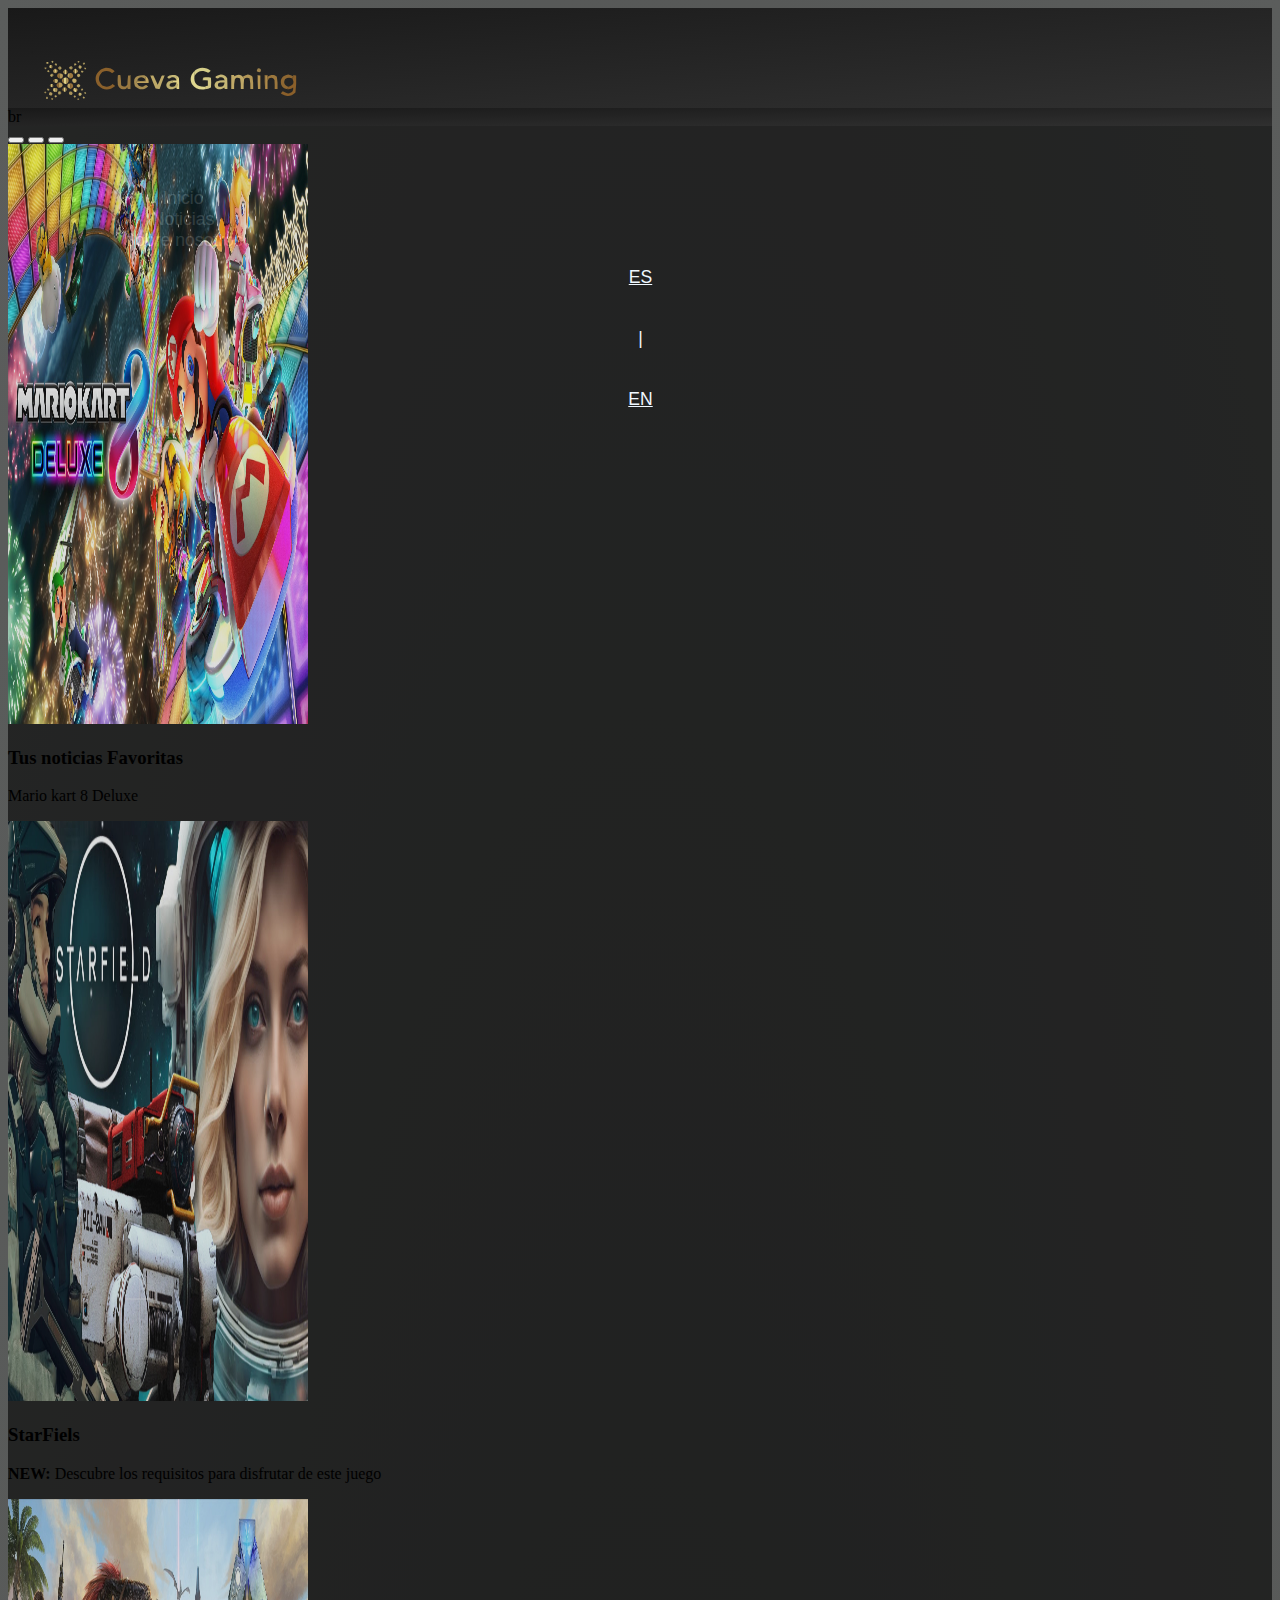
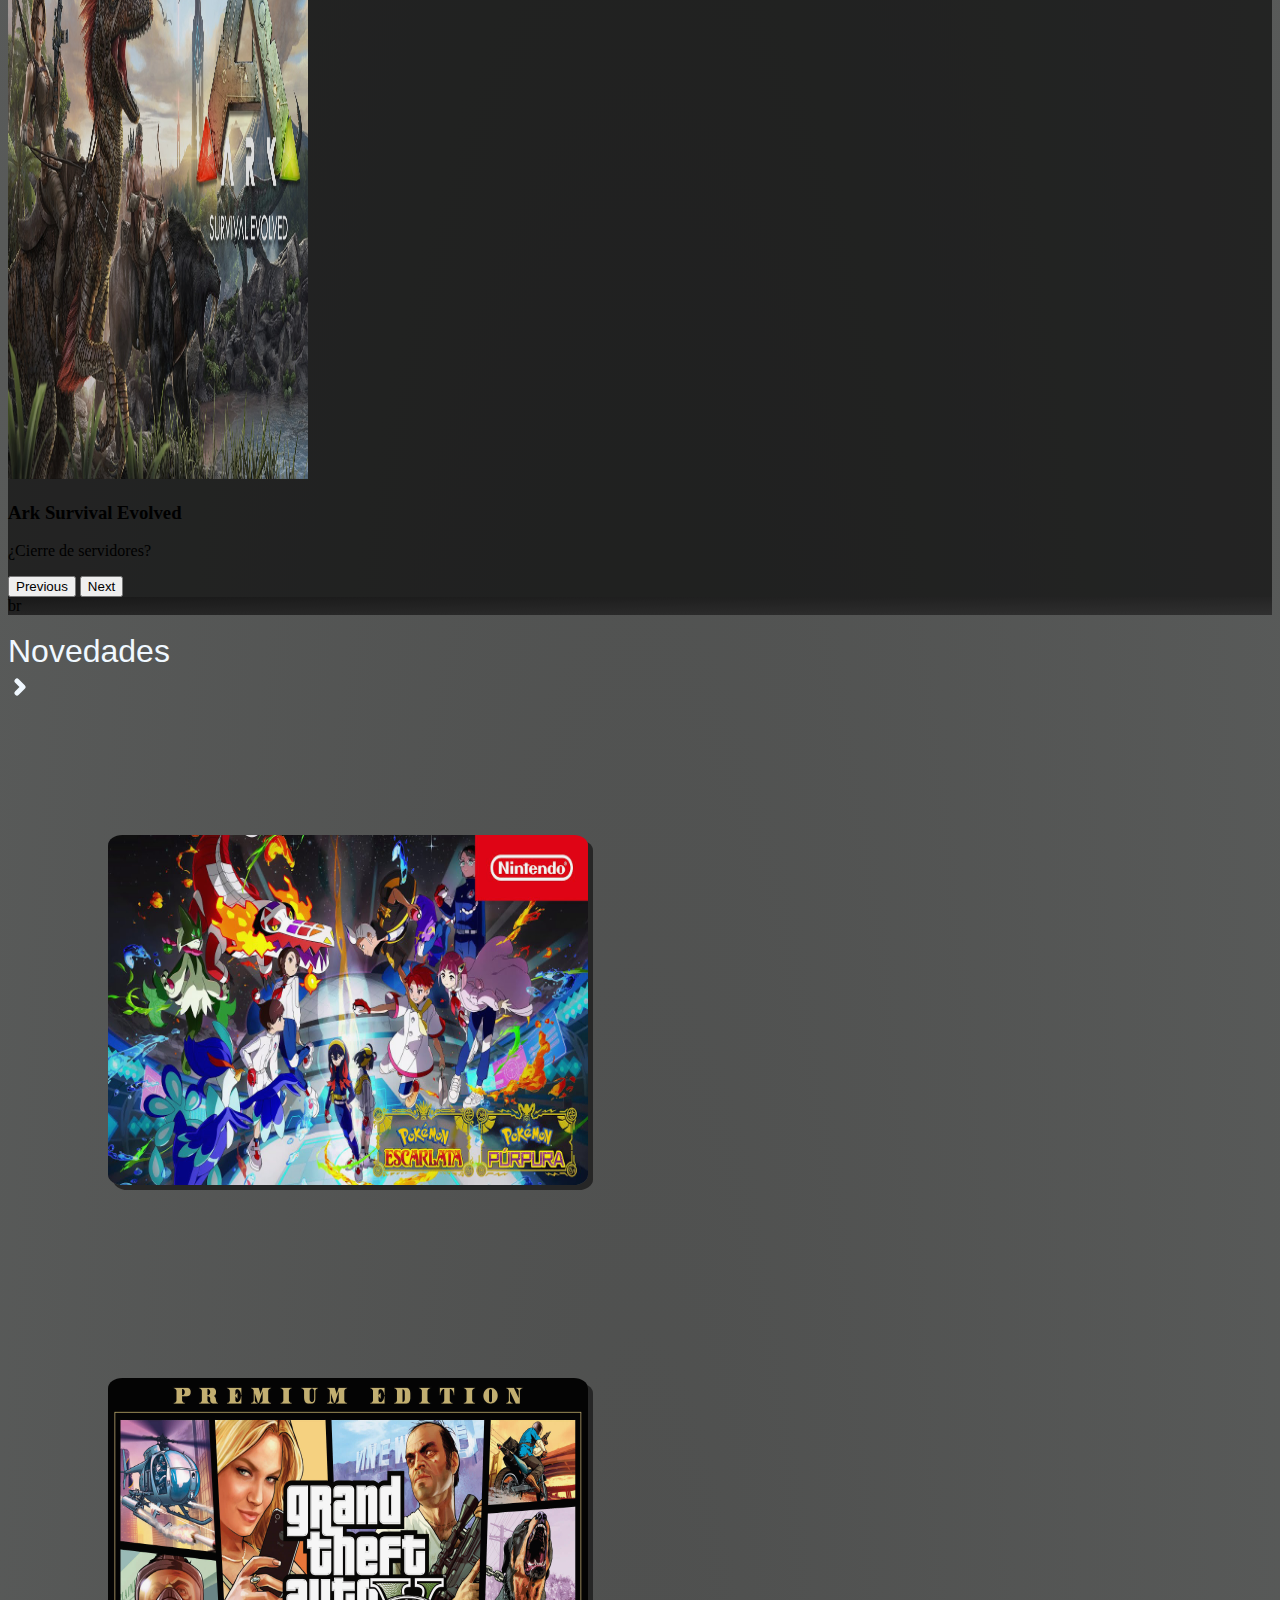
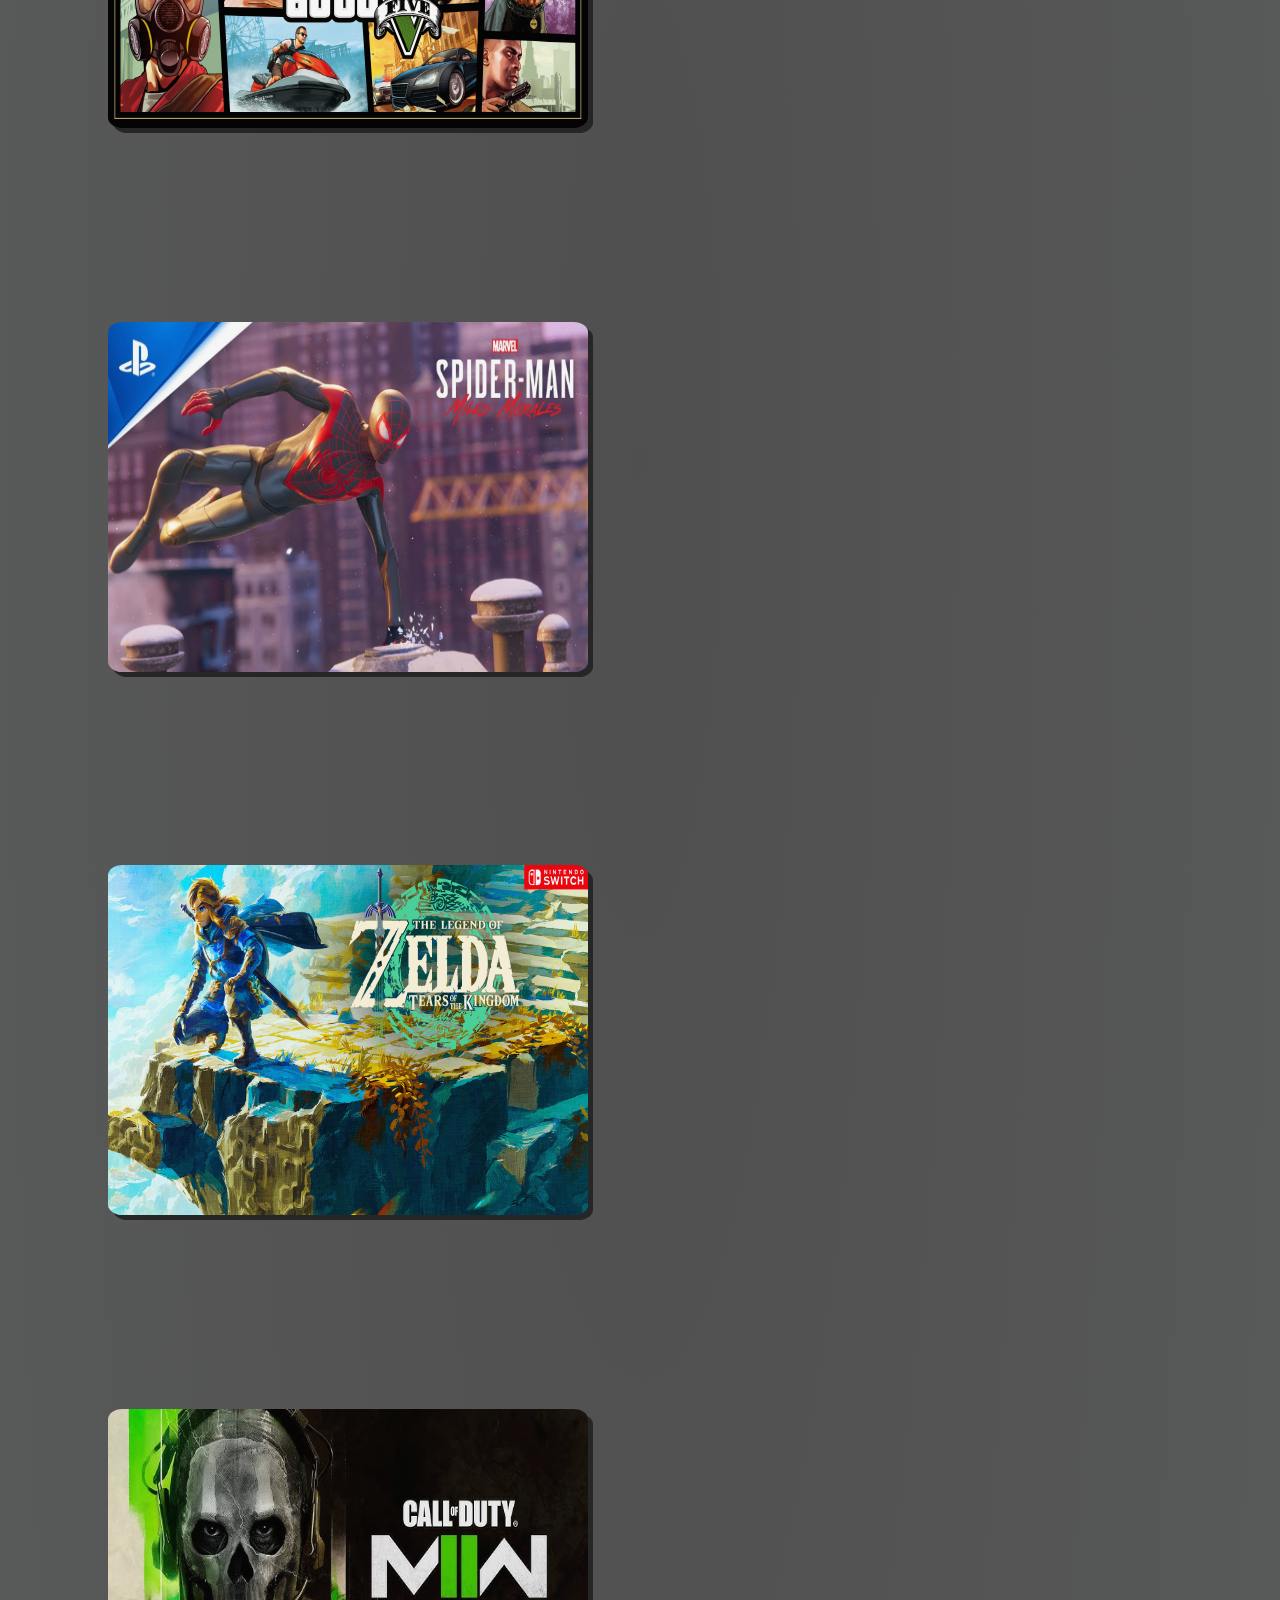
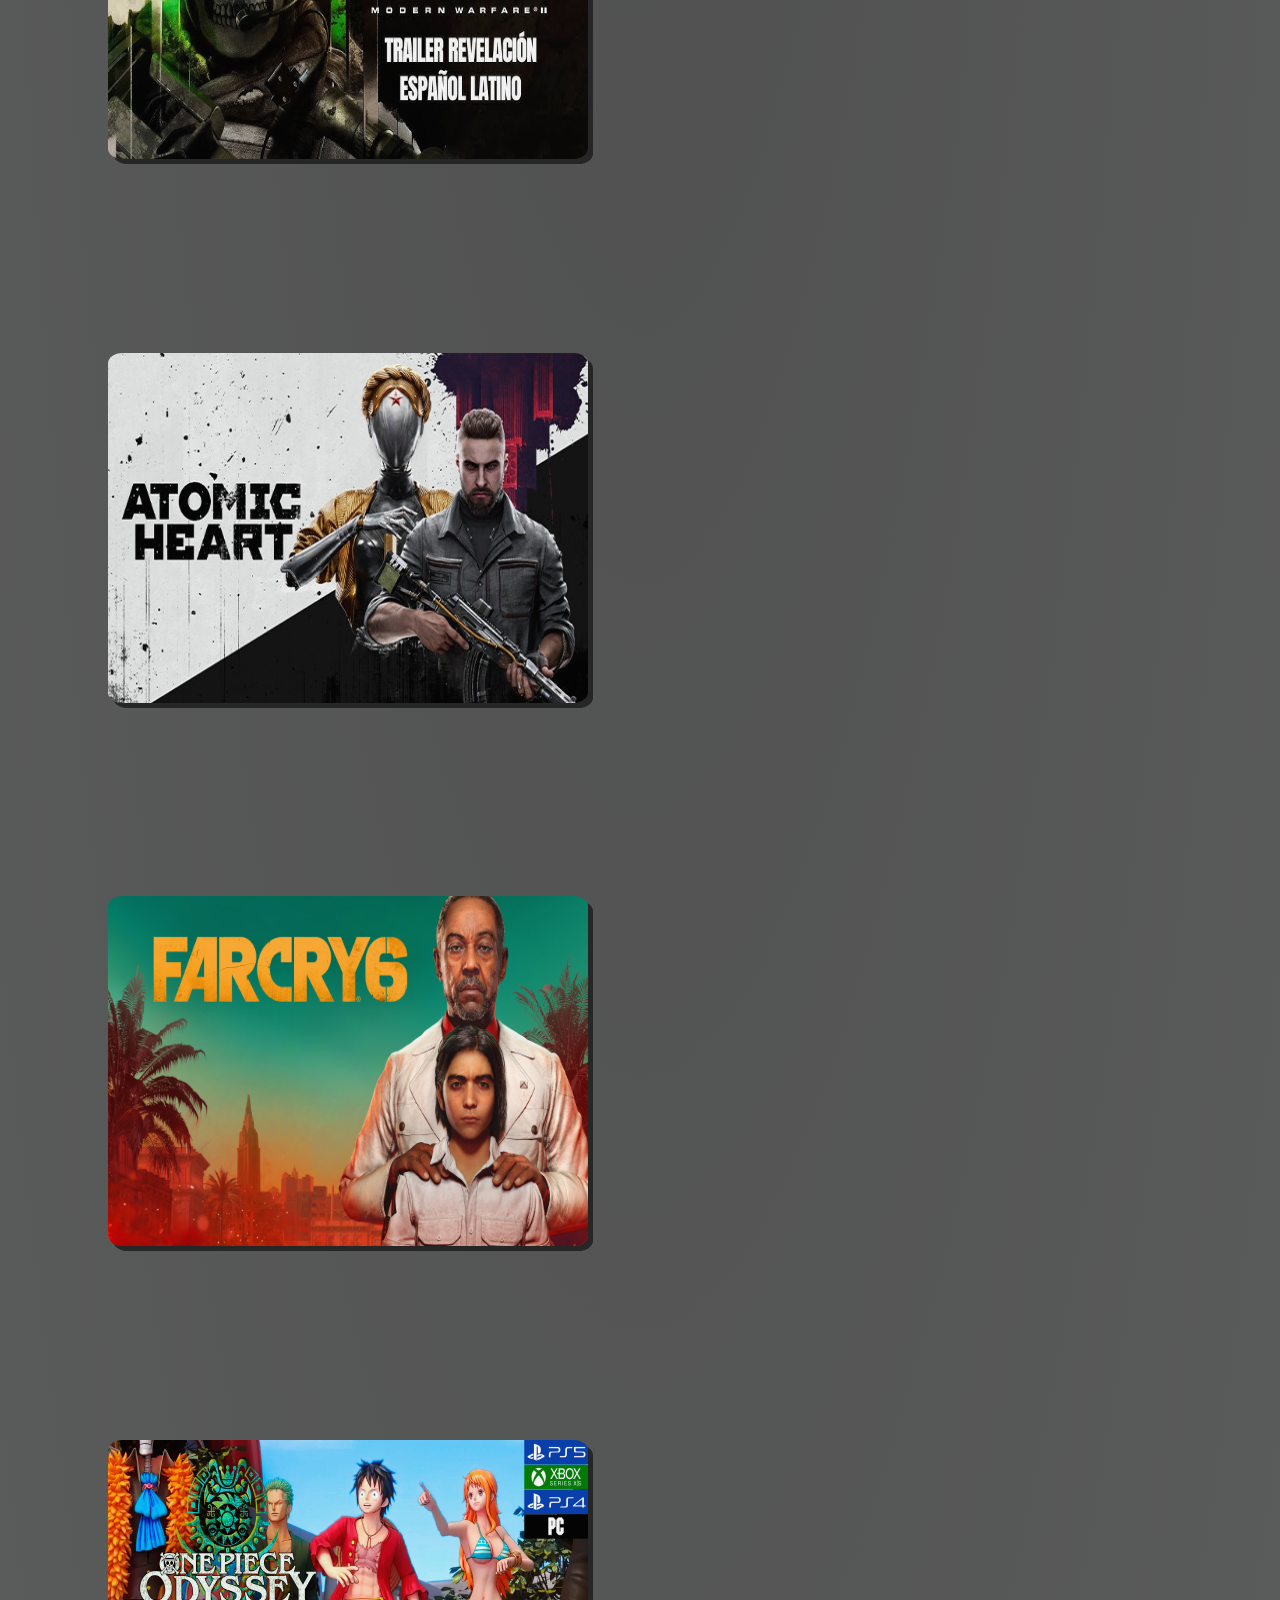
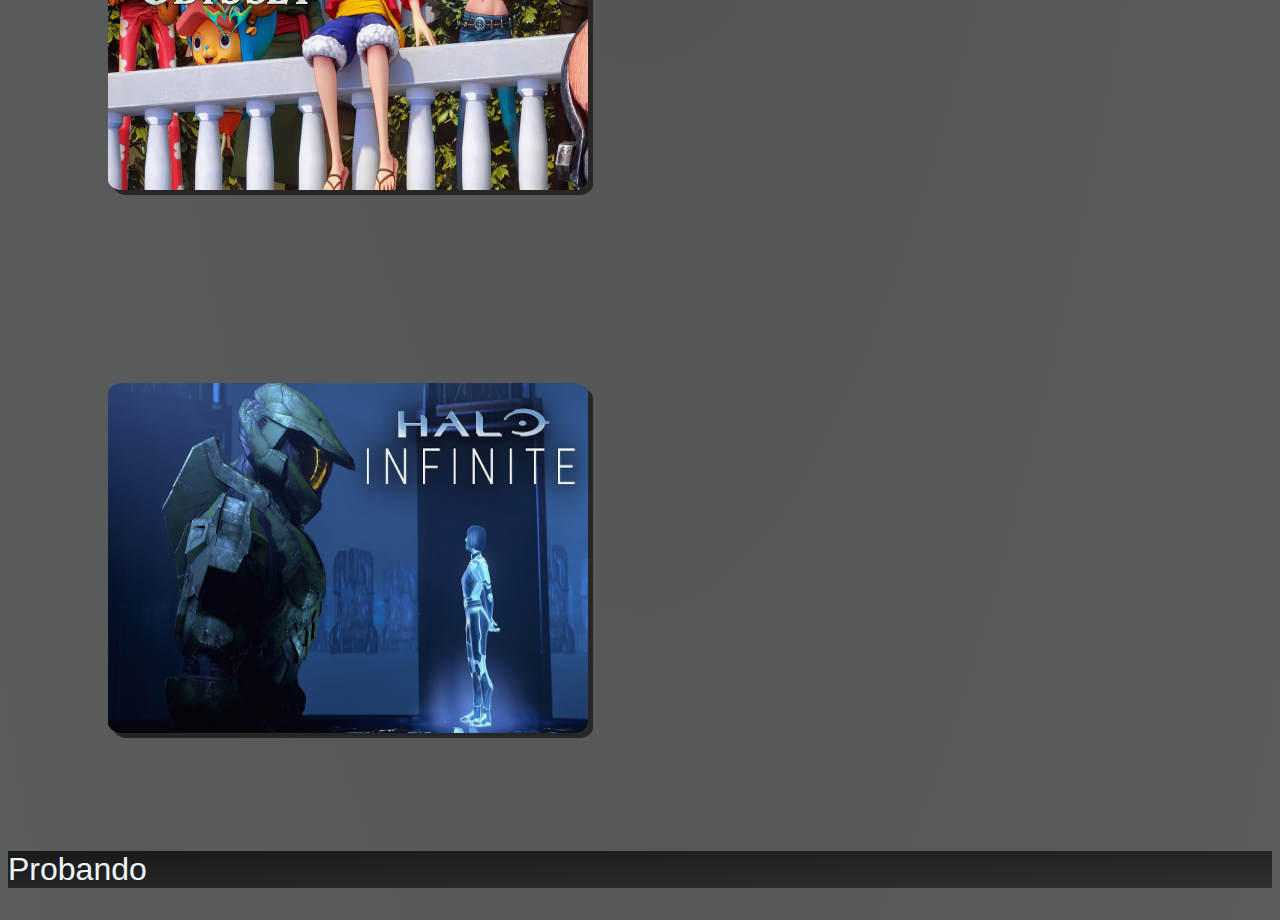
==== html/index.html @ 07c8f429 "Actualización indice principal" ====
<!DOCTYPE html>
<html lang="es">

<head>
  <title>Cueva Gaming</title>
  <meta charset="utf8">
  <link href="https://cdn.jsdelivr.net/npm/bootstrap@5.3.2/dist/css/bootstrap.min.css" rel="stylesheet"
    integrity="sha384-T3c6CoIi6uLrA9TneNEoa7RxnatzjcDSCmG1MXxSR1GAsXEV/Dwwykc2MPK8M2HN" crossorigin="anonymous">
  <link rel="stylesheet" href="../css/style.css">
</head>

<body>

  <!-- navegador con Logo, Inicio, Noticias y Sobre nosotros-->
  <nav class="navbar navbar-expand-md black pb-0" style="height: 100px;">
    <div class="container-xxl">
      <a class="navbar-brand" href="../html/index.html">
        <img class="logo" src="../img/logo1 (1).svg">
      </a>
      <div class="collapse navbar-collapse flex-column">
        <diV class="ms-md-auto">
          <ul class="navbar-nav justify-content-center  text-white flex-row">
            <li class="letraEspecial lista"><a>Inicio</a></li>
            <li class="letraEspecial lista"><a>Noticias</a></li>
            <li class="letraEspecial lista"><a>Sobre nosotros</a></li>
          </ul>
        </diV>
      </div>
    </div>
    <div class="mx-1">
      <lu class="navbar-nav justify-content-center  text-white flex-row">
        <li class="idioma"><a href="" class="nav-link letraEspecial">ES</a></li>
        <li class="idioma"><a class="nav-link letraEspecial">|</a></li>
        <li class="idioma"><a href="" class="nav-link letraEspecial">EN</a></li>
      </lu>
    </div>
  </nav>

  <!--separador-->
  <div class="container-relative black">
    <div class="col-mb3">
      br
    </div>
  </div>

  <!--indice de la pagina carousel-->
  <div class="container-relative" style="background-color: rgba(0, 0, 0, 0.6);">
    <div id="carouselExampleCaptions" class="carousel slide">
      <div class="carousel-indicators">
        <button type="button" data-bs-target="#carouselExampleCaptions" data-bs-slide-to="0" class="active"
          aria-current="true" aria-label="Slide 1"></button>
        <button type="button" data-bs-target="#carouselExampleCaptions" data-bs-slide-to="1"
          aria-label="Slide 2"></button>
        <button type="button" data-bs-target="#carouselExampleCaptions" data-bs-slide-to="2"
          aria-label="Slide 3"></button>
      </div>
      <div class="carousel-inner">
        <div class="carousel-item active">
          <img src="../img/imgJuegos/MarioKartDeluxe.jpg" class="d-block w-100 TamImagenCarousel" alt="...">
          <div class="carousel-caption d-none d-md-block">
            <h3>Tus noticias Favoritas</h3>
            <p class="h5">Mario kart 8 Deluxe</p>
          </div>
        </div>
        <div class="carousel-item">
          <img src="../img/imgJuegos/starfield.jpg" class="d-block w-100 TamImagenCarousel" alt="...">
          <div class="carousel-caption d-none d-md-block">
            <h3>StarFiels</h3>
            <p class="h5"><strong class="h3 text-danger">NEW: </strong> Descubre los requisitos para disfrutar de este
              juego</p>
          </div>
        </div>
        <div class="carousel-item">
          <img src="../img/imgJuegos/arkSurvival.jpg" class="d-block w-100 TamImagenCarousel" alt="...">
          <div class="carousel-caption d-none d-md-block">
            <h3>Ark Survival Evolved</h3>
            <p class="h5">¿Cierre de servidores?</p>
          </div>
        </div>
      </div>
      <button class="carousel-control-prev" type="button" data-bs-target="#carouselExampleCaptions"
        data-bs-slide="prev">
        <span class="carousel-control-prev-icon" aria-hidden="true"></span>
        <span class="visually-hidden">Previous</span>
      </button>
      <button class="carousel-control-next" type="button" data-bs-target="#carouselExampleCaptions"
        data-bs-slide="next">
        <span class="carousel-control-next-icon" aria-hidden="true"></span>
        <span class="visually-hidden">Next</span>
      </button>
    </div>
  </div>

  <!--separador-->
  <div class="container-relative black">
    <div class="col-mb-3">
      br
    </div>
  </div>
  <br>

  <!--noticias-->
  <div class="container-relative my-1">
    <div class="row g-0">
      <div class="col-6 col-md-2 text-center">
        <strong class="letraEspecialsolo">Novedades</strong>
      </div>
      <div class="col">
        <a href="" class="">
          <svg xmlns="http://www.w3.org/2000/svg" class="icon icon-tabler icon-tabler-chevron-right" width="24"
            height="34" viewBox="0 0 24 24" stroke-width="5" stroke="aliceblue" fill="none" stroke-linecap="round"
            stroke-linejoin="round">
            <path stroke="none" d="M0 0h24v24H0z" fill="none"></path>
            <path d="M9 6l6 6l-6 6"></path>
          </svg>
        </a>
      </div>
    </div>
  </div>


  <!--imagenes de juegos con información-->
  <div class="navbar-expand-xxl">
    <div class="container-relative">
      <div class="row g-0">
        <div class="col">
          <a href="">
            <img src="../img/imgJuegos/pokemonEscarlataDLC.jpg" class="tamañoImagen element">
          </a>
        </div>
        <div class="col">
          <a href="">
            <img src="../img/imgJuegos/GTA5.jpg" class="tamañoImagen element">
          </a>
        </div>
        <div class="col">
          <a href="">
            <img src="../img/imgJuegos/Spiderman.jpg" class="tamañoImagen element">
          </a>
        </div>
      </div>
      <div class="row g-0">
        <div class="col">
          <a href="">
            <img src="../img/imgJuegos/zelda.jpg" class="tamañoImagen element">
          </a>
        </div>
        <div class="col">
          <a href="">
            <img src="../img/imgJuegos/CallOfDuty.jpg" class="tamañoImagen element">
          </a>
        </div>
        <div class="col">
          <a href="">
            <img src="../img/imgJuegos/atomic.jpg" class="tamañoImagen element">
          </a>
        </div>
      </div>
      <div class="row g-0">
        <div class="col">
          <a href="">
            <img src="../img/imgJuegos/FarCry6.jpg" class="tamañoImagen element">
          </a>
        </div>
        <div class="col">
          <a href="">
            <img src="../img/imgJuegos/onepieceOdyssey.jpg" class="tamañoImagen element">
          </a>
        </div>
        <div class="col">
          <a href="">
            <img src="../img/imgJuegos/HaloInfinite.jpg" class="tamañoImagen element">
          </a>
        </div>
      </div>
    </div>
  </div>

  <!---->
  <br>
  <div class="container-relative my-1 black">
    <div>
      <h3 class="text-center letraEspecialsolo">Probando</h3>
      <p class="letraEspecialsolo"></p>
    </div>

  </div>


  <script src="https://cdn.jsdelivr.net/npm/bootstrap@5.3.2/dist/js/bootstrap.bundle.min.js"
    integrity="sha384-C6RzsynM9kWDrMNeT87bh95OGNyZPhcTNXj1NW7RuBCsyN/o0jlpcV8Qyq46cDfL"
    crossorigin="anonymous"></script>
</body>

</html>
---- css/style.css ----
.letraEspecial {

    font: 110% sans-serif;
    color: aliceblue;

}

.letraEspecialsolo{

    font: 200% sans-serif;
    color: aliceblue;
}

.letraEspecialN{
    font: 100% sans-serif;
    color: #191919;
}

.logo {
    height: 160px;
    width: 340px;
}

.black {
    background: linear-gradient(to bottom right,#191919, #303030);
}


.lista {
    
    
    margin-left: 40px;
    margin-right: 50px;
    color: #FFFFFF;
    padding-left: 20px;
    padding-right: 8px;
    position: relative;
    width: 150px;
    text-align: center;
}

.idioma{
    margin-bottom: 40px;
    padding-left: 2px;
    padding-right: 1px;
    position:relative;
    text-align: center;

}

.TamImagenCarousel{

    width: 300px;
    height: 580px;
    opacity: 85%;
}

.tamañoImagen{

    width: 480px;
    height: 350px;
    border-radius: 3%;
    margin-top: 10%;
    margin-bottom: 5%;
    margin-left: 100px;
    opacity: 95%;
}

body{
    
    background: radial-gradient(#4e4f4e, #5B5D5C);
}

.element {
    box-shadow: 5px 5px #242424;
  }
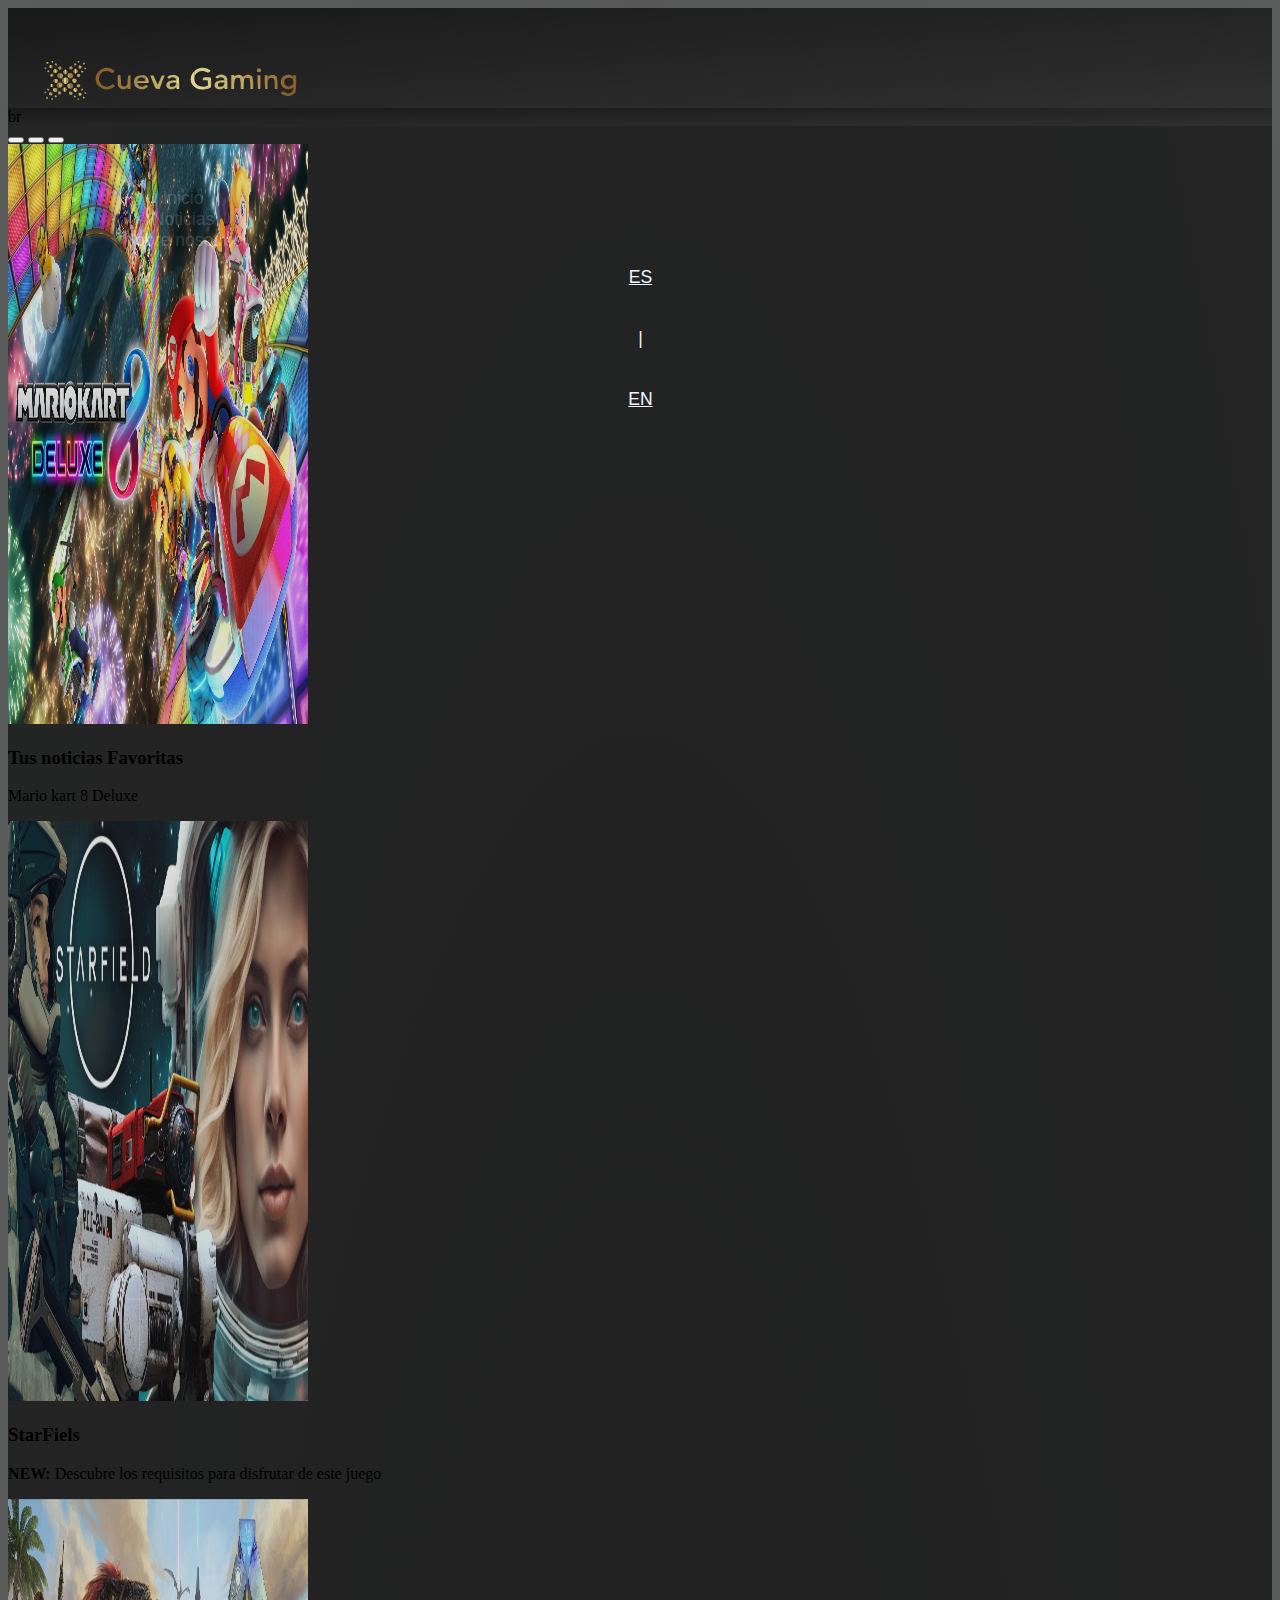
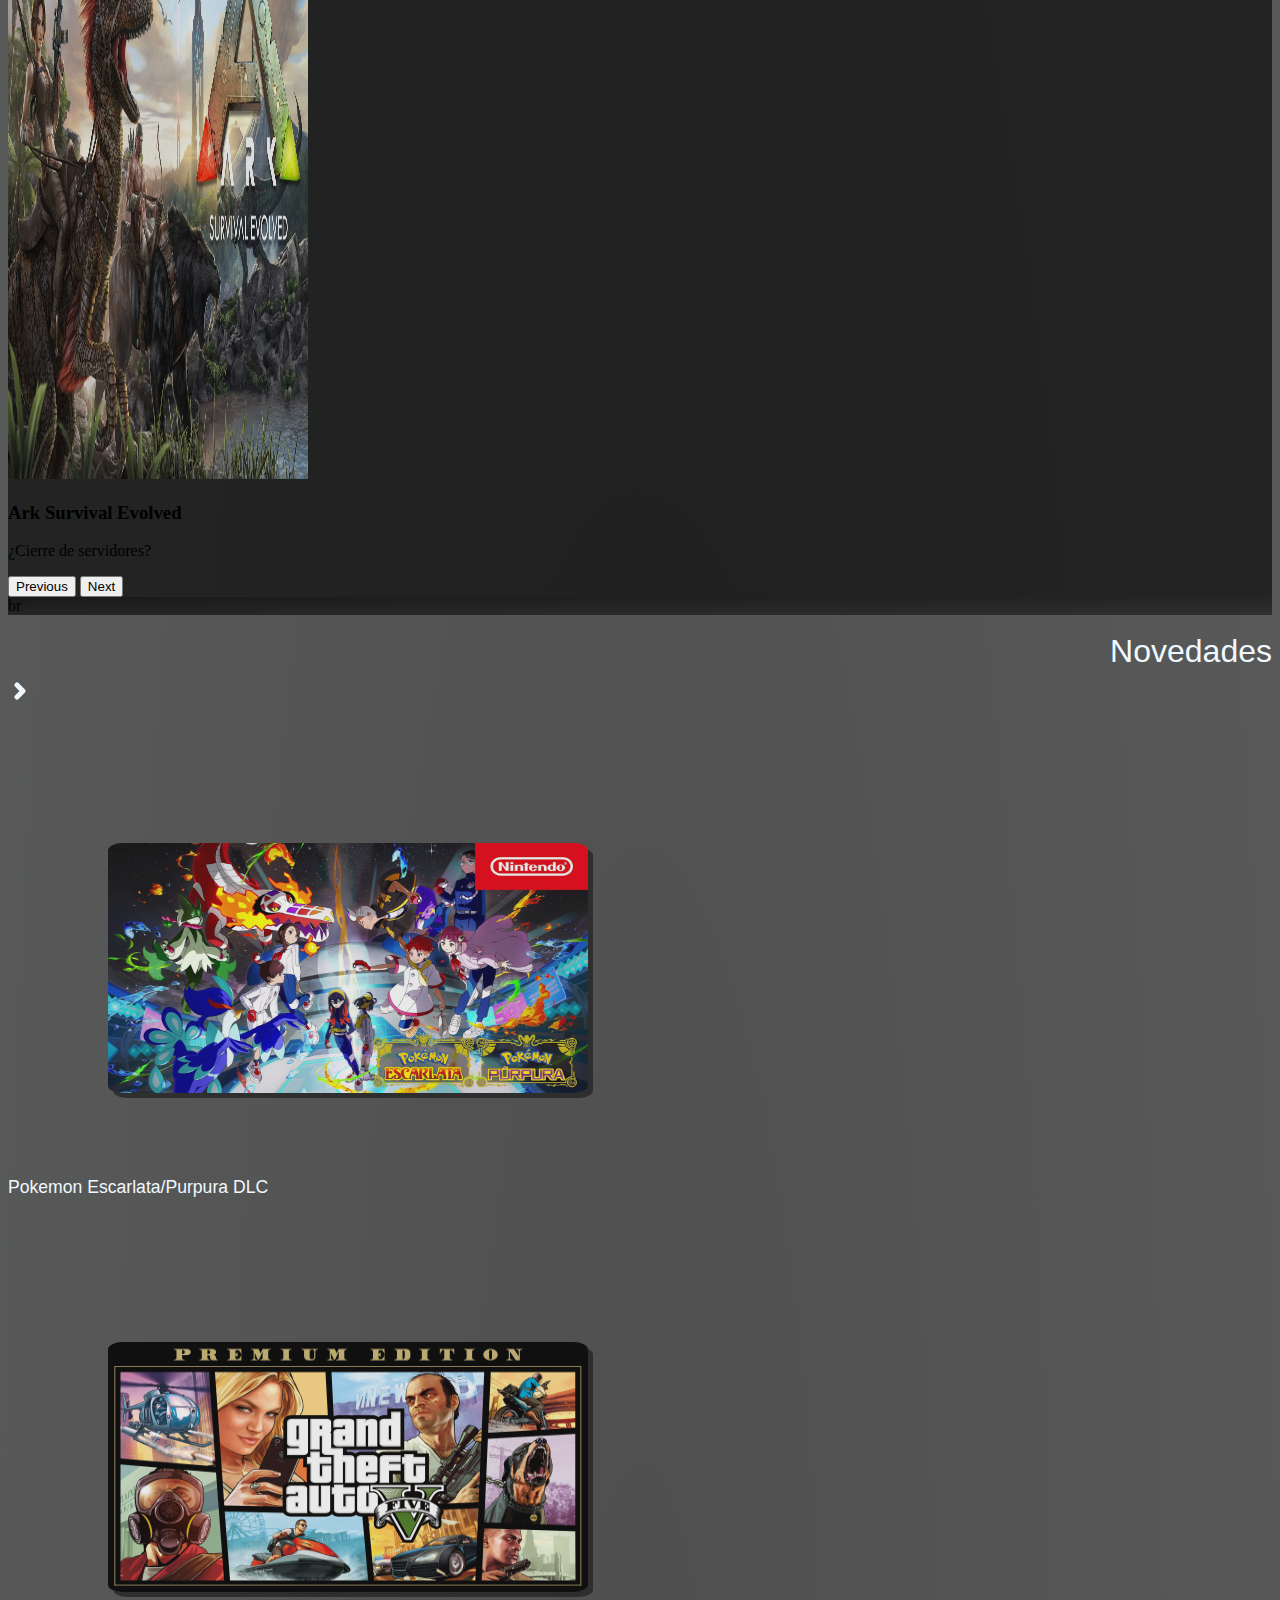
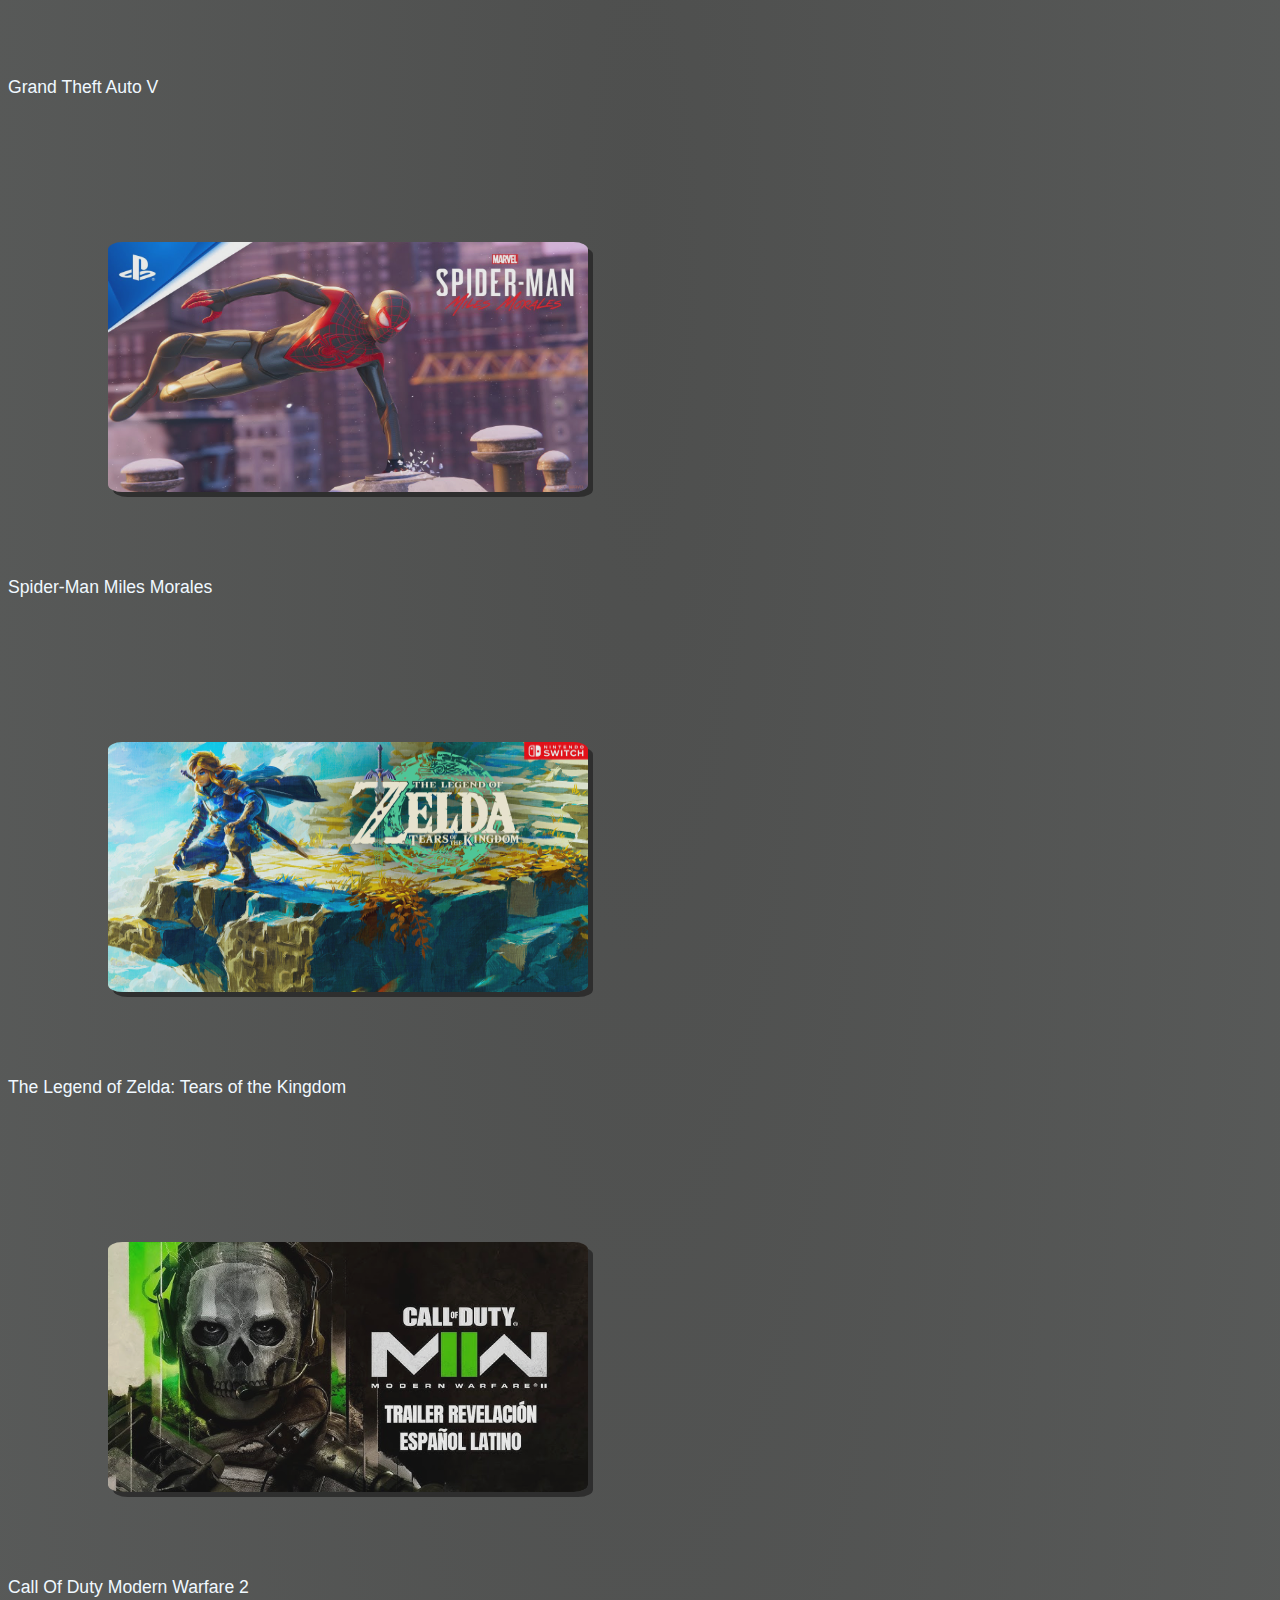
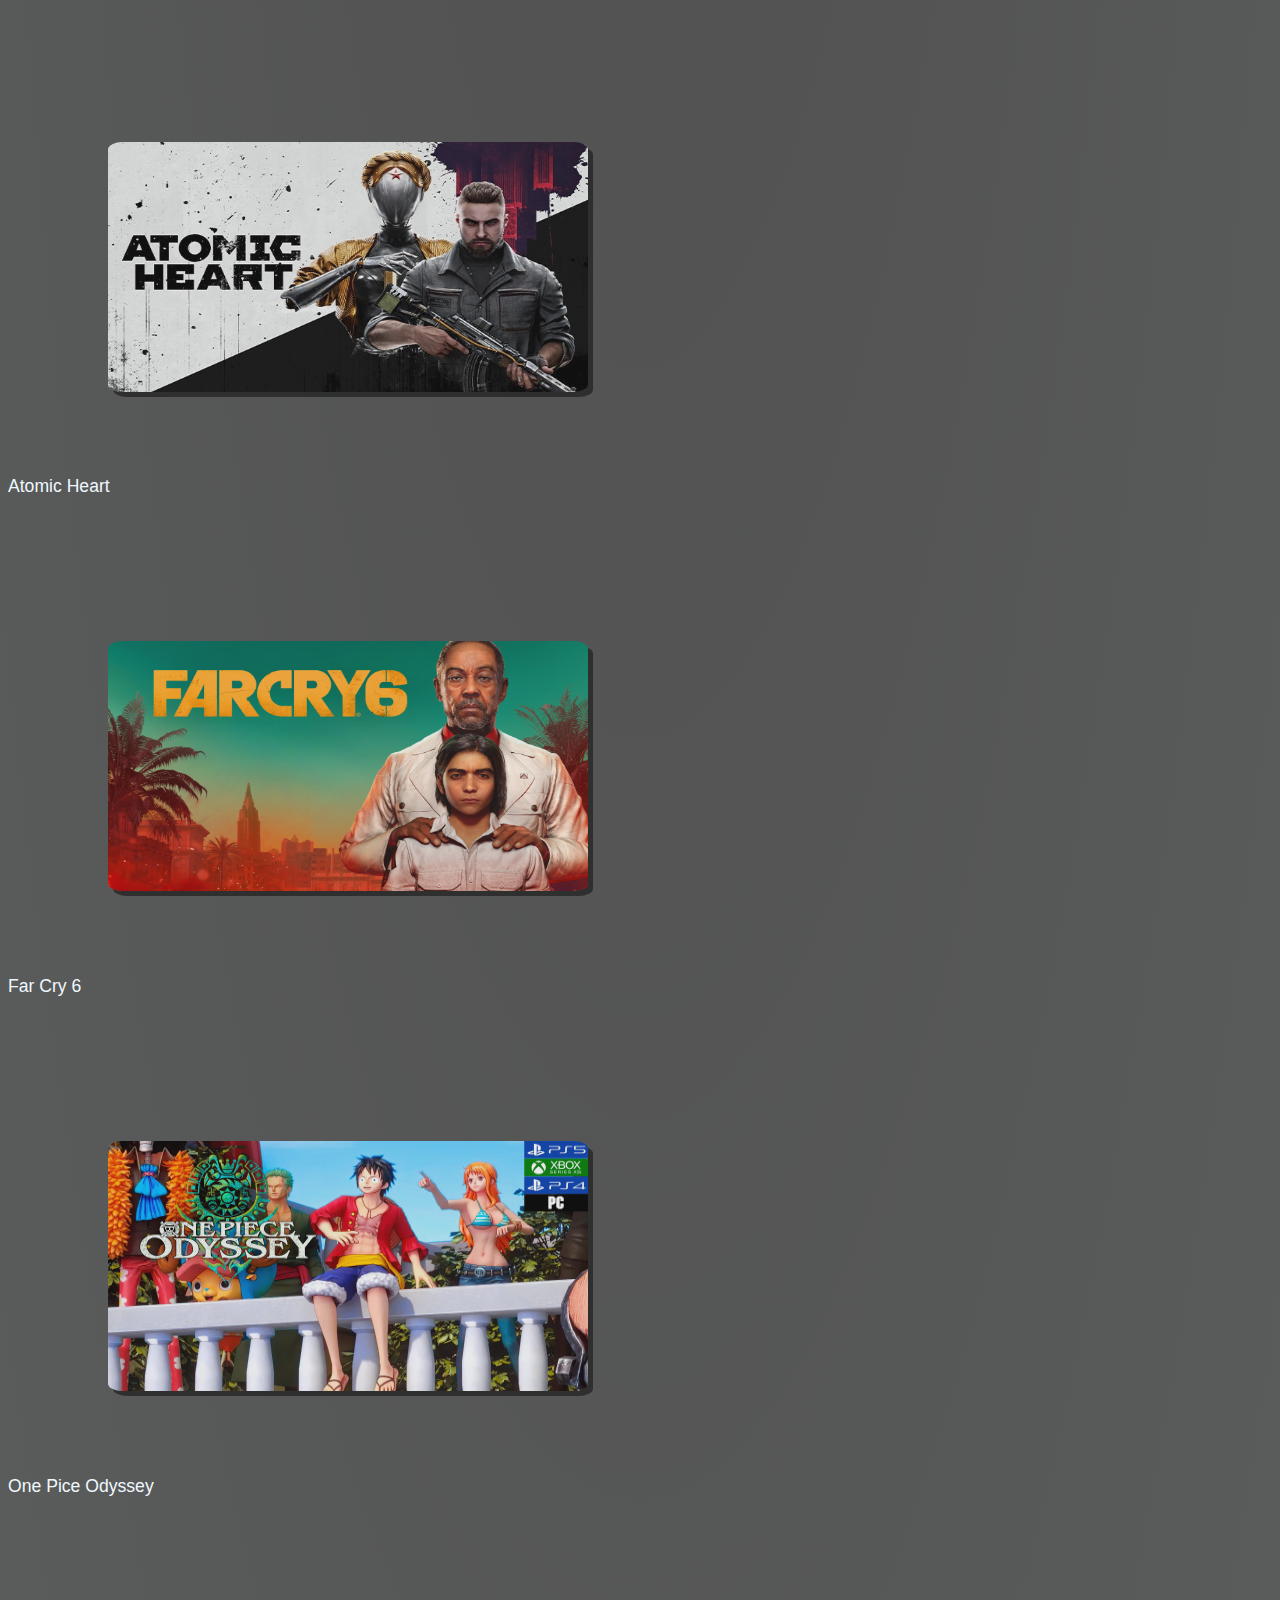
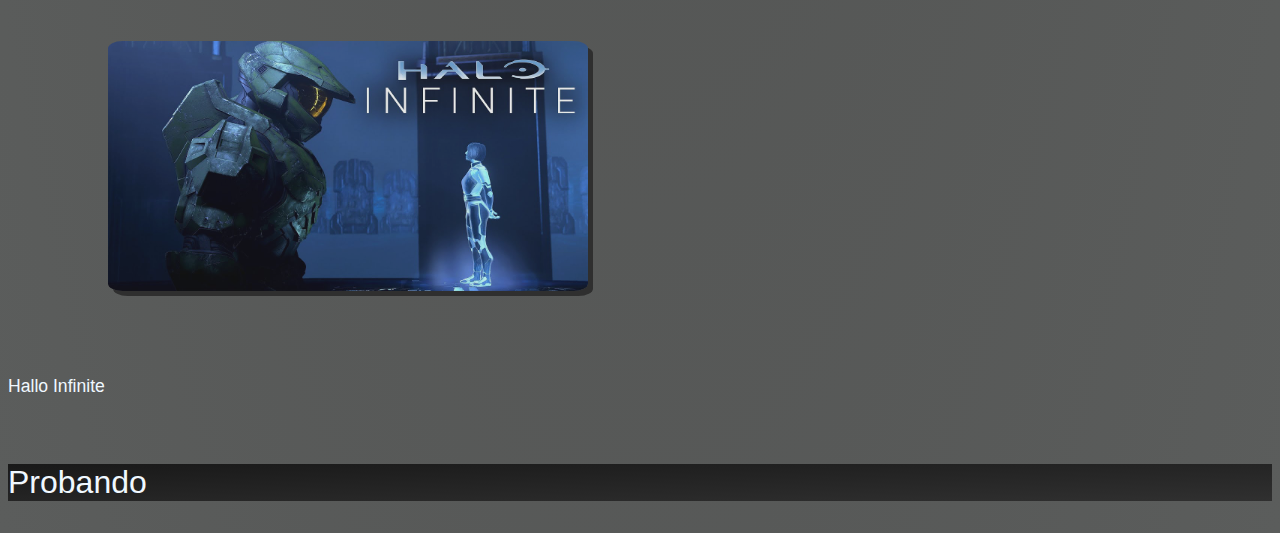
==== commit d674a427: "Actualización indice jueves" ====
--- a/html/index.html
+++ b/html/index.html
@@ -20,9 +20,9 @@
       <div class="collapse navbar-collapse flex-column">
         <diV class="ms-md-auto">
           <ul class="navbar-nav justify-content-center  text-white flex-row">
-            <li class="letraEspecial lista"><a>Inicio</a></li>
-            <li class="letraEspecial lista"><a>Noticias</a></li>
-            <li class="letraEspecial lista"><a>Sobre nosotros</a></li>
+            <li class="letraEspecial lista"><a class="quitaHyper" href="../html/index.html">Inicio</a></li>
+            <li class="letraEspecial lista"><a class="quitaHyper" href="../html/2index.html">Noticias</a></li>
+            <li class="letraEspecial lista"><a class="quitaHyper" href="../html/3index.html">Sobre nosotros</a></li>
           </ul>
         </diV>
       </div>
@@ -102,13 +102,13 @@
   <!--noticias-->
   <div class="container-relative my-1">
     <div class="row g-0">
-      <div class="col-6 col-md-2 text-center">
+      <div class="col-6 col-md-2" style="text-align: right;">
         <strong class="letraEspecialsolo">Novedades</strong>
       </div>
-      <div class="col">
+      <div class="col mx-3">
         <a href="" class="">
           <svg xmlns="http://www.w3.org/2000/svg" class="icon icon-tabler icon-tabler-chevron-right" width="24"
-            height="34" viewBox="0 0 24 24" stroke-width="5" stroke="aliceblue" fill="none" stroke-linecap="round"
+            height="42" viewBox="0 0 24 24" stroke-width="5" stroke-height="5" stroke="aliceblue" fill="none" stroke-linecap="round"
             stroke-linejoin="round">
             <path stroke="none" d="M0 0h24v24H0z" fill="none"></path>
             <path d="M9 6l6 6l-6 6"></path>
@@ -127,16 +127,19 @@
           <a href="">
             <img src="../img/imgJuegos/pokemonEscarlataDLC.jpg" class="tamañoImagen element">
           </a>
+          <p class="letraEspecial text-center">Pokemon Escarlata/Purpura DLC</p>
         </div>
         <div class="col">
           <a href="">
             <img src="../img/imgJuegos/GTA5.jpg" class="tamañoImagen element">
           </a>
+          <p class="letraEspecial text-center">Grand Theft Auto V</p>
         </div>
         <div class="col">
           <a href="">
             <img src="../img/imgJuegos/Spiderman.jpg" class="tamañoImagen element">
           </a>
+          <p class="letraEspecial text-center">Spider-Man Miles Morales</p>
         </div>
       </div>
       <div class="row g-0">
@@ -144,16 +147,19 @@
           <a href="">
             <img src="../img/imgJuegos/zelda.jpg" class="tamañoImagen element">
           </a>
+          <p class="letraEspecial text-center">The Legend of Zelda: Tears of the Kingdom</p>
         </div>
         <div class="col">
           <a href="">
             <img src="../img/imgJuegos/CallOfDuty.jpg" class="tamañoImagen element">
           </a>
+          <p class="letraEspecial text-center">Call Of Duty Modern Warfare 2</p>
         </div>
         <div class="col">
           <a href="">
             <img src="../img/imgJuegos/atomic.jpg" class="tamañoImagen element">
           </a>
+          <p class="letraEspecial text-center">Atomic Heart</p>
         </div>
       </div>
       <div class="row g-0">
@@ -161,16 +167,19 @@
           <a href="">
             <img src="../img/imgJuegos/FarCry6.jpg" class="tamañoImagen element">
           </a>
+          <p class="letraEspecial text-center">Far Cry 6</p>
         </div>
         <div class="col">
           <a href="">
             <img src="../img/imgJuegos/onepieceOdyssey.jpg" class="tamañoImagen element">
           </a>
+          <p class="letraEspecial text-center">One Pice Odyssey</p>
         </div>
         <div class="col">
           <a href="">
             <img src="../img/imgJuegos/HaloInfinite.jpg" class="tamañoImagen element">
           </a>
+          <p class="letraEspecial text-center">Hallo Infinite</p>
         </div>
       </div>
     </div>
--- a/css/style.css
+++ b/css/style.css
@@ -59,12 +59,14 @@
 .tamañoImagen{
 
     width: 480px;
-    height: 350px;
+    height: 250px;
     border-radius: 3%;
     margin-top: 10%;
     margin-bottom: 5%;
     margin-left: 100px;
     opacity: 95%;
+    filter: contrast(90%);
+    
 }
 
 body{
@@ -74,4 +76,10 @@
 
 .element {
     box-shadow: 5px 5px #242424;
-  }+  }
+
+.quitaHyper{
+
+    text-decoration: none;
+    color: aliceblue;
+}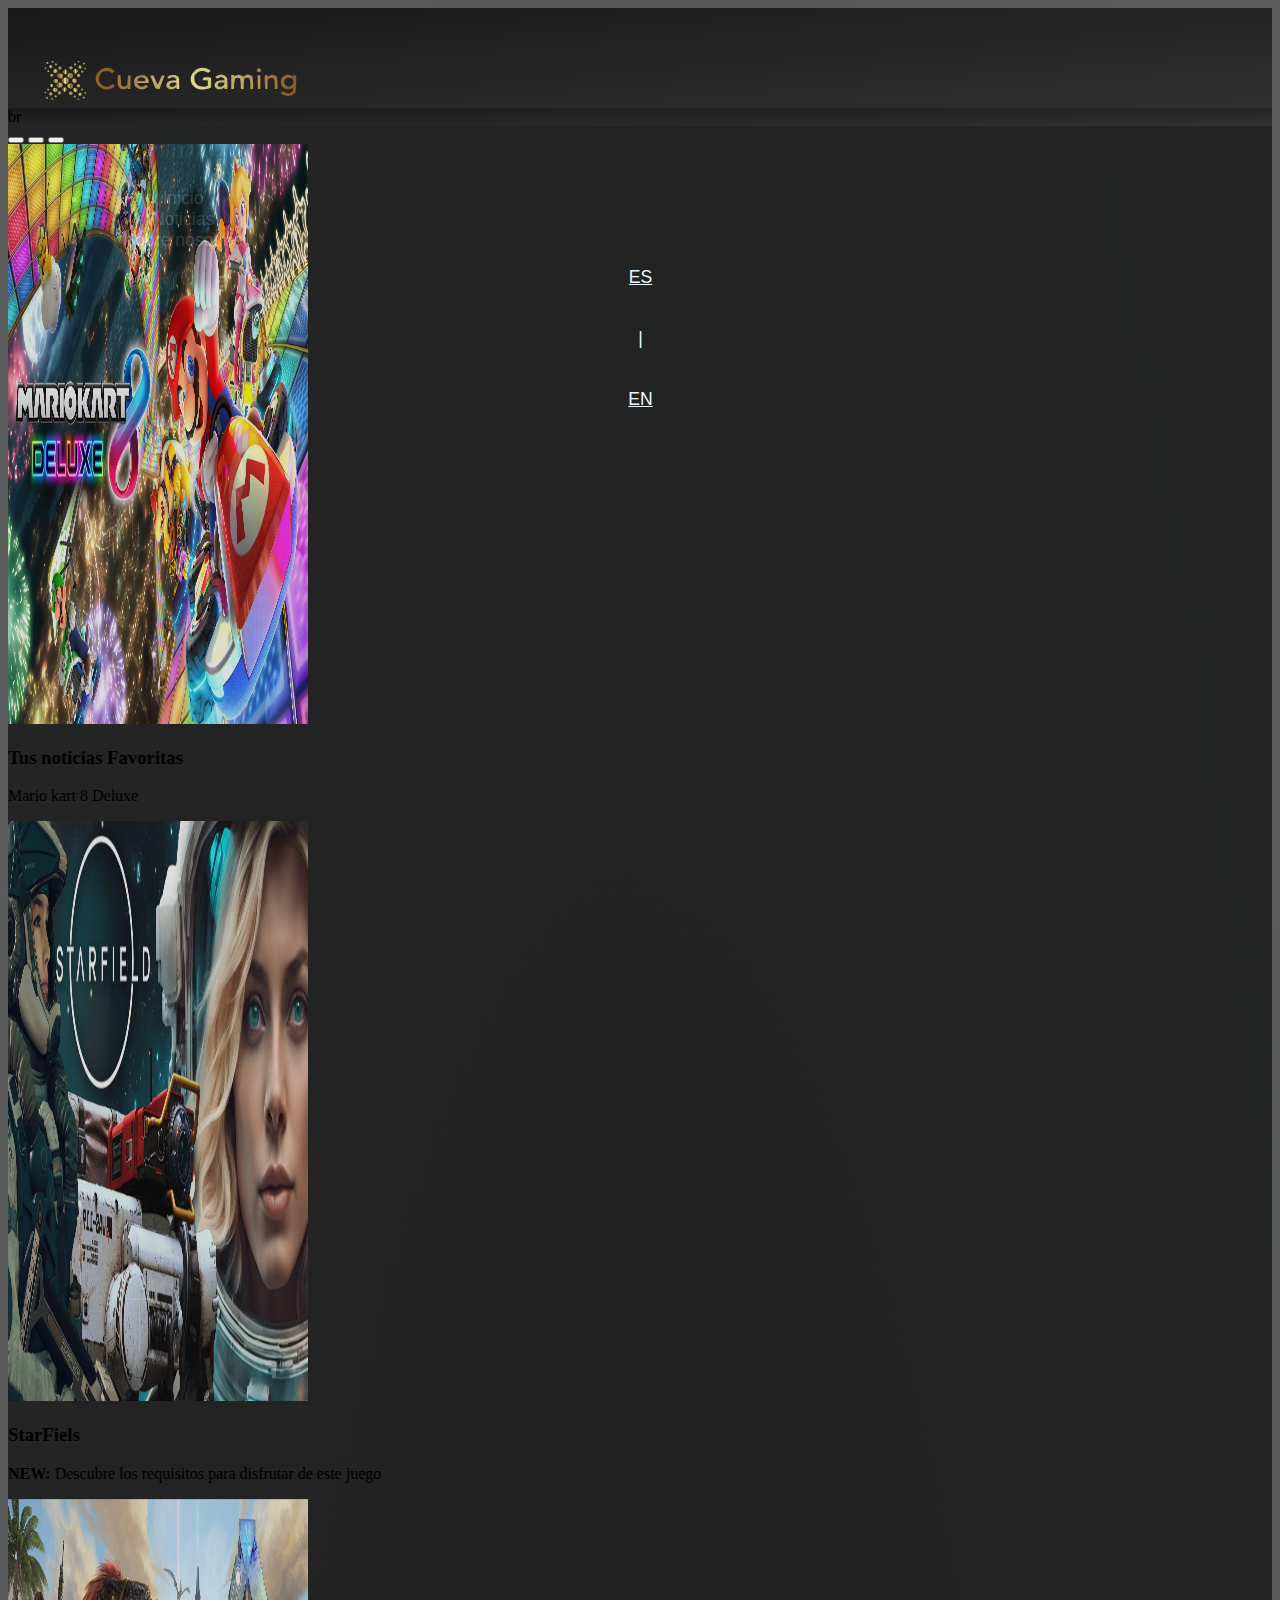
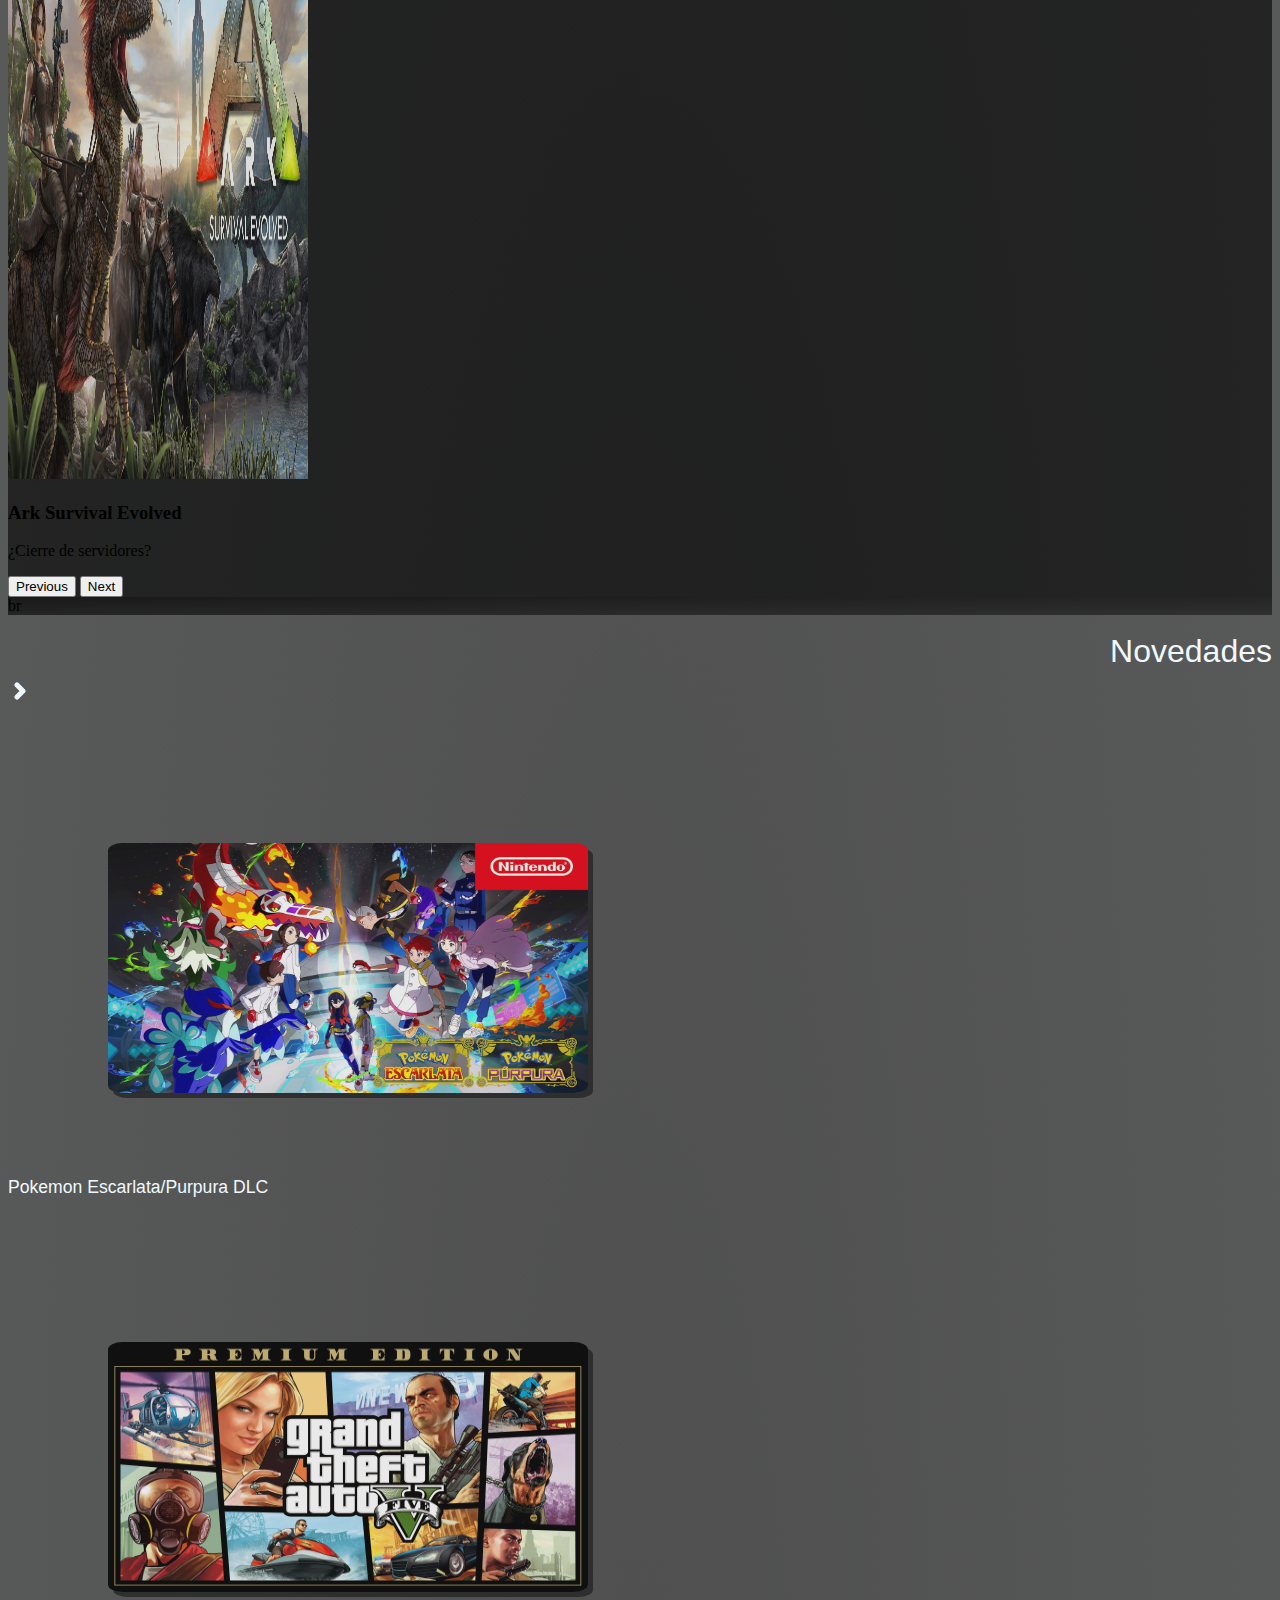
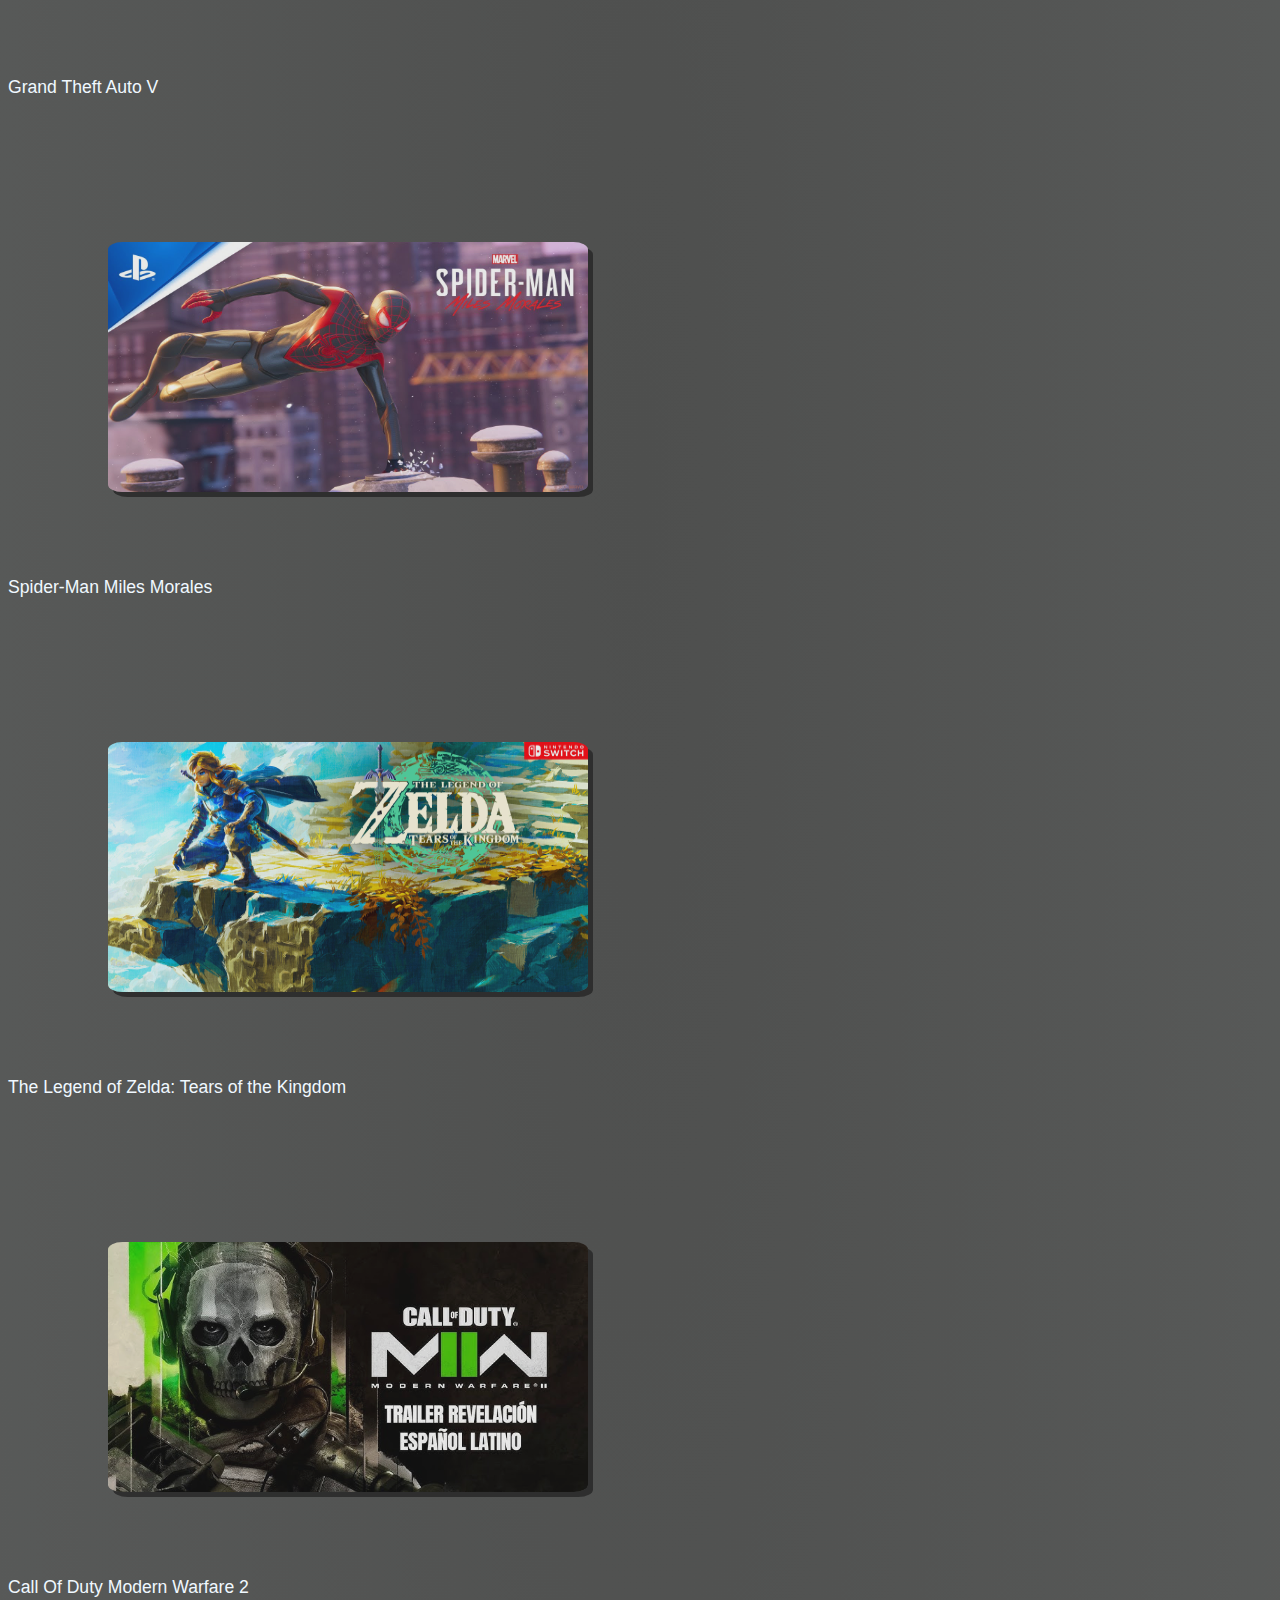
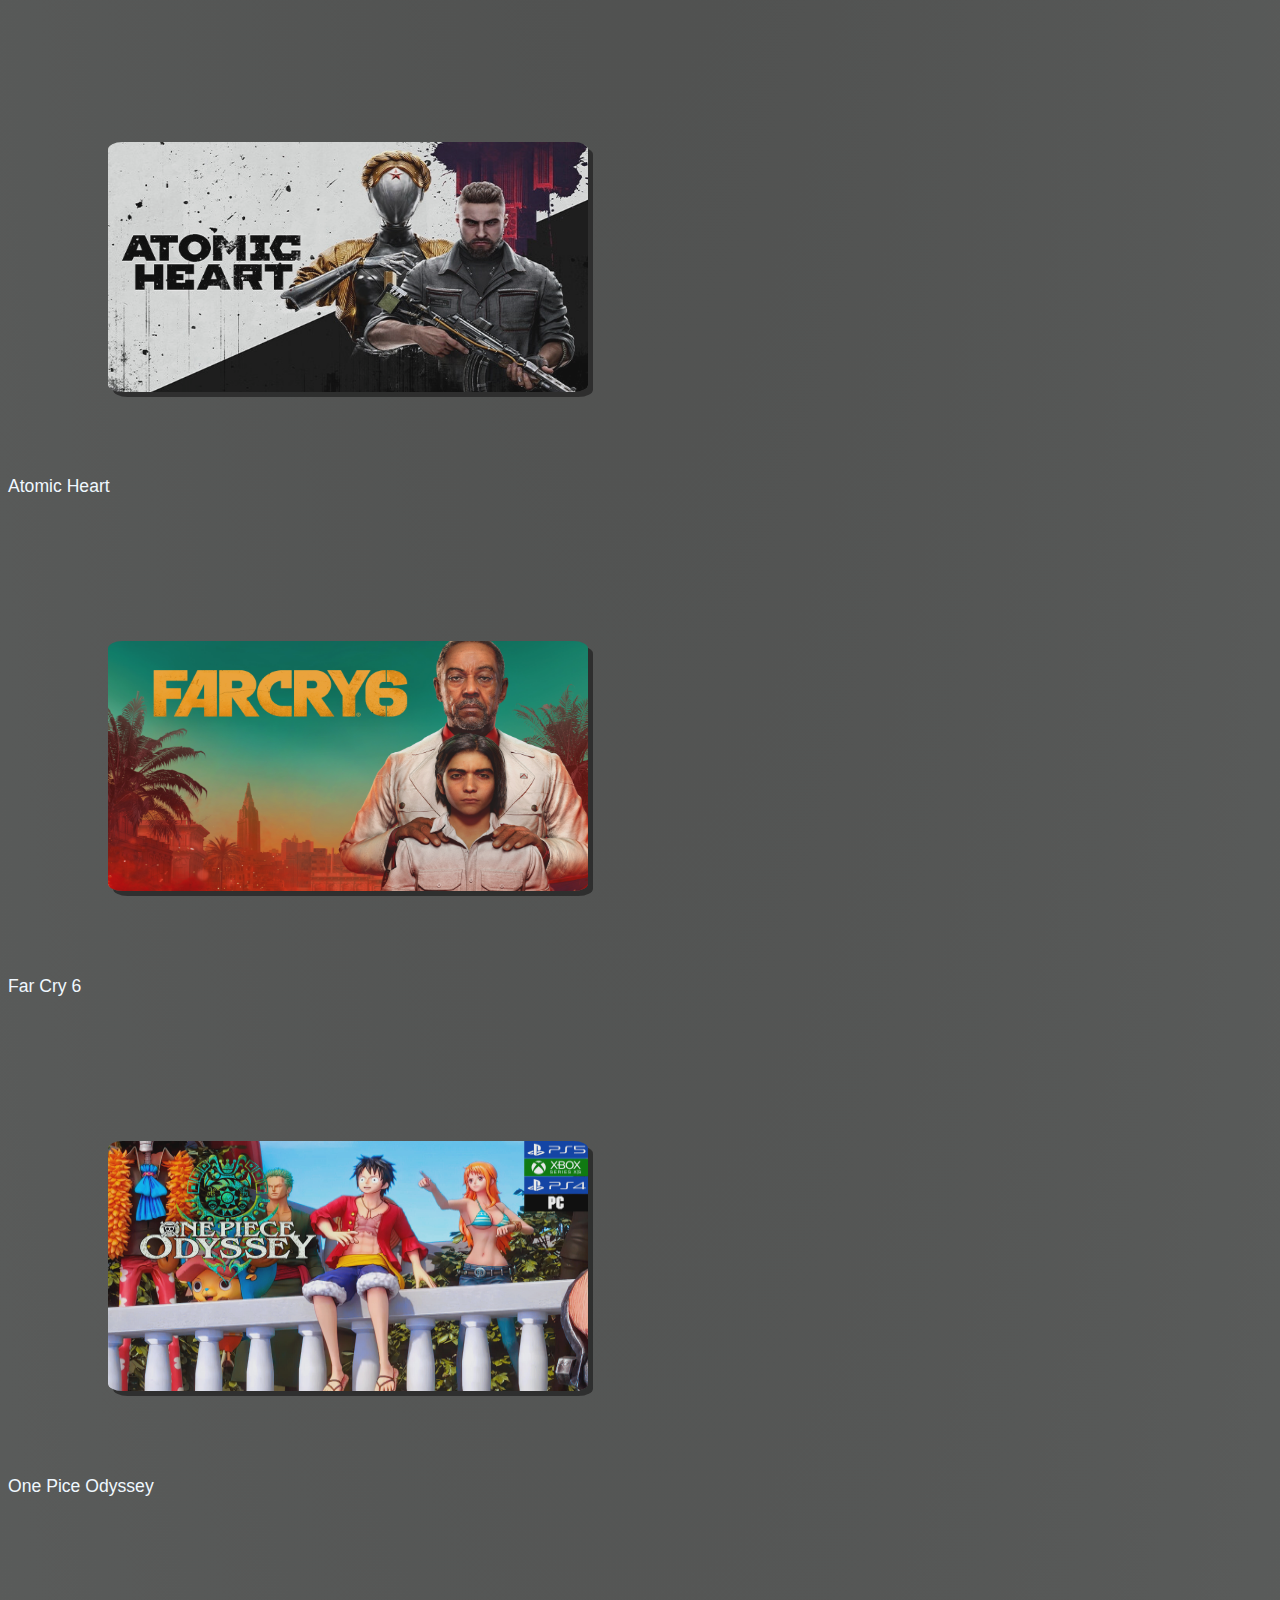
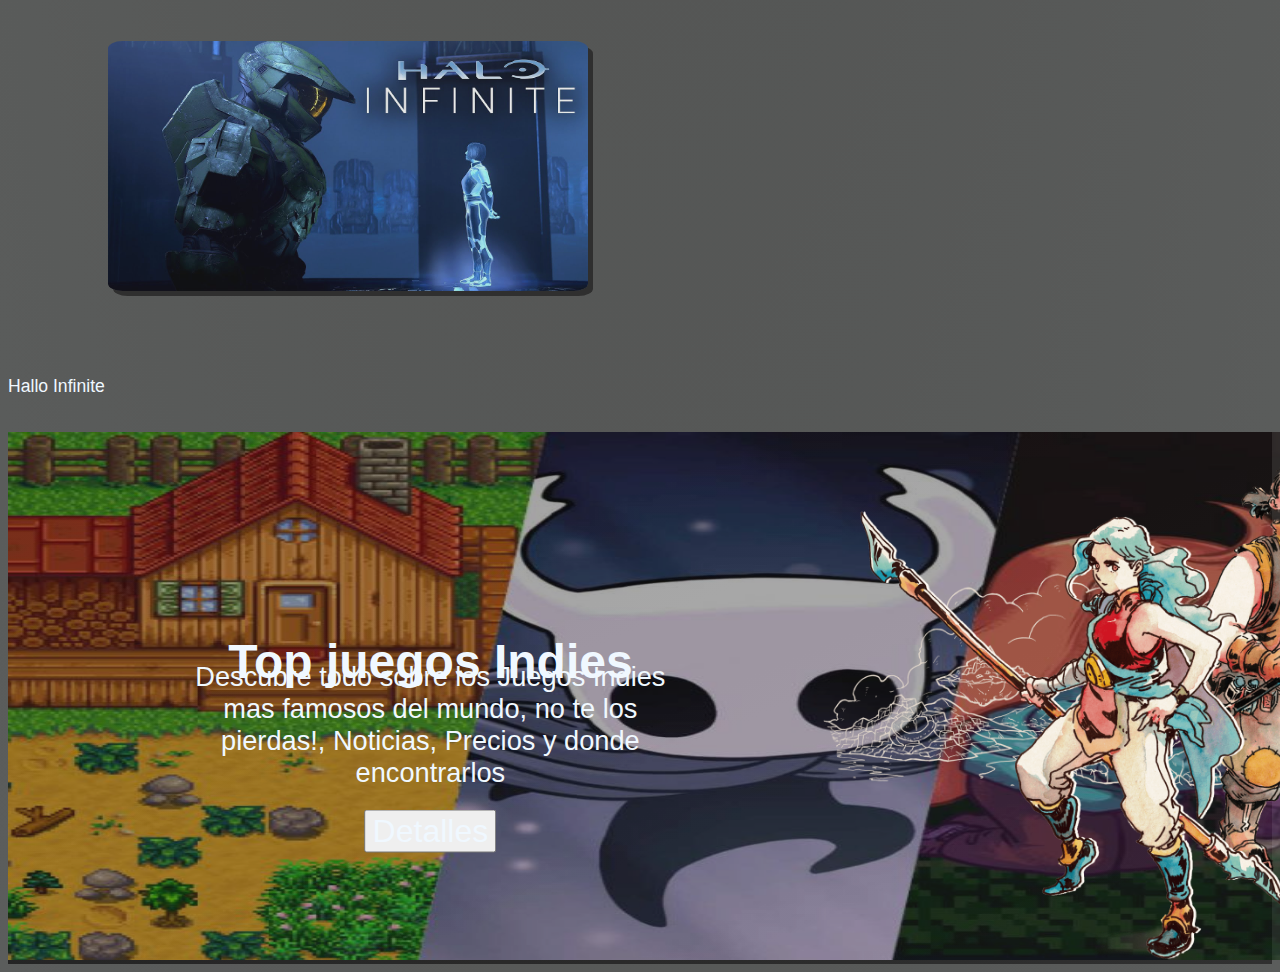
==== commit 4d25c8c2: "Actualización alejandro" ====
--- a/html/index.html
+++ b/html/index.html
@@ -121,7 +121,7 @@
 
   <!--imagenes de juegos con información-->
   <div class="navbar-expand-xxl">
-    <div class="container-relative">
+    <div class="container-fluid">
       <div class="row g-0">
         <div class="col">
           <a href="">
@@ -185,16 +185,21 @@
     </div>
   </div>
 
-  <!---->
+  <!--top Indies-->
   <br>
   <div class="container-relative my-1 black">
-    <div>
-      <h3 class="text-center letraEspecialsolo">Probando</h3>
-      <p class="letraEspecialsolo"></p>
-    </div>
-
-  </div>
-
+    <div class="contenedor" >
+      <img src="../img/imgJuegos/Portada-Gaming-Indie.jpg" class="imgPortIndie">
+      <h5 class="centrarIndie"><strong>Top juegos Indies</strong></h5>
+      <p class="centrarP">Descubre todo sobre los Juegos Indies mas famosos del mundo, no te los pierdas!, Noticias, Precios y donde encontrarlos</p>
+      <button type="button" class="btn centrado letraEspecialsolo btn-outline-warning">Detalles</button>
+      <img class="imgIndie" src="../img/imgJuegos/SeaOfStarts.png">
+    </div>
+  </div>
+
+  <!--suscribete-->
+<div></div>
+ 
 
   <script src="https://cdn.jsdelivr.net/npm/bootstrap@5.3.2/dist/js/bootstrap.bundle.min.js"
     integrity="sha384-C6RzsynM9kWDrMNeT87bh95OGNyZPhcTNXj1NW7RuBCsyN/o0jlpcV8Qyq46cDfL"
--- a/css/style.css
+++ b/css/style.css
@@ -82,4 +82,59 @@
 
     text-decoration: none;
     color: aliceblue;
+}
+
+.imgPortIndie{
+
+    height: 33rem;
+    width: 202%;
+    opacity: 0.6;
+}
+
+.contenedor{
+
+    position: relative;
+    display: inline-block;
+    text-align: center;
+
+}
+
+.centrado{
+
+    position: absolute;
+    top: 75%;
+    left: 45%;
+    transform: translate(-50%, -50%);
+
+}
+
+.centrarIndie{
+
+    position: absolute;
+    top: 28%;
+    left: 45%;
+    transform: translate(-50%, -50%);
+    font: 300% sans-serif;
+    color: aliceblue;
+
+}
+
+.centrarP{
+
+    position: absolute;
+    top: 50%;
+    left: 45%;
+    transform: translate(-50%, -50%);
+    font: 170% sans-serif;
+    color: aliceblue;
+}
+
+.imgIndie{
+
+    position: absolute;
+    top: 51%;
+    left: 138%;
+    transform: translate(-50%, -50%);
+    width: 60rem;
+    height: 32rem;
 }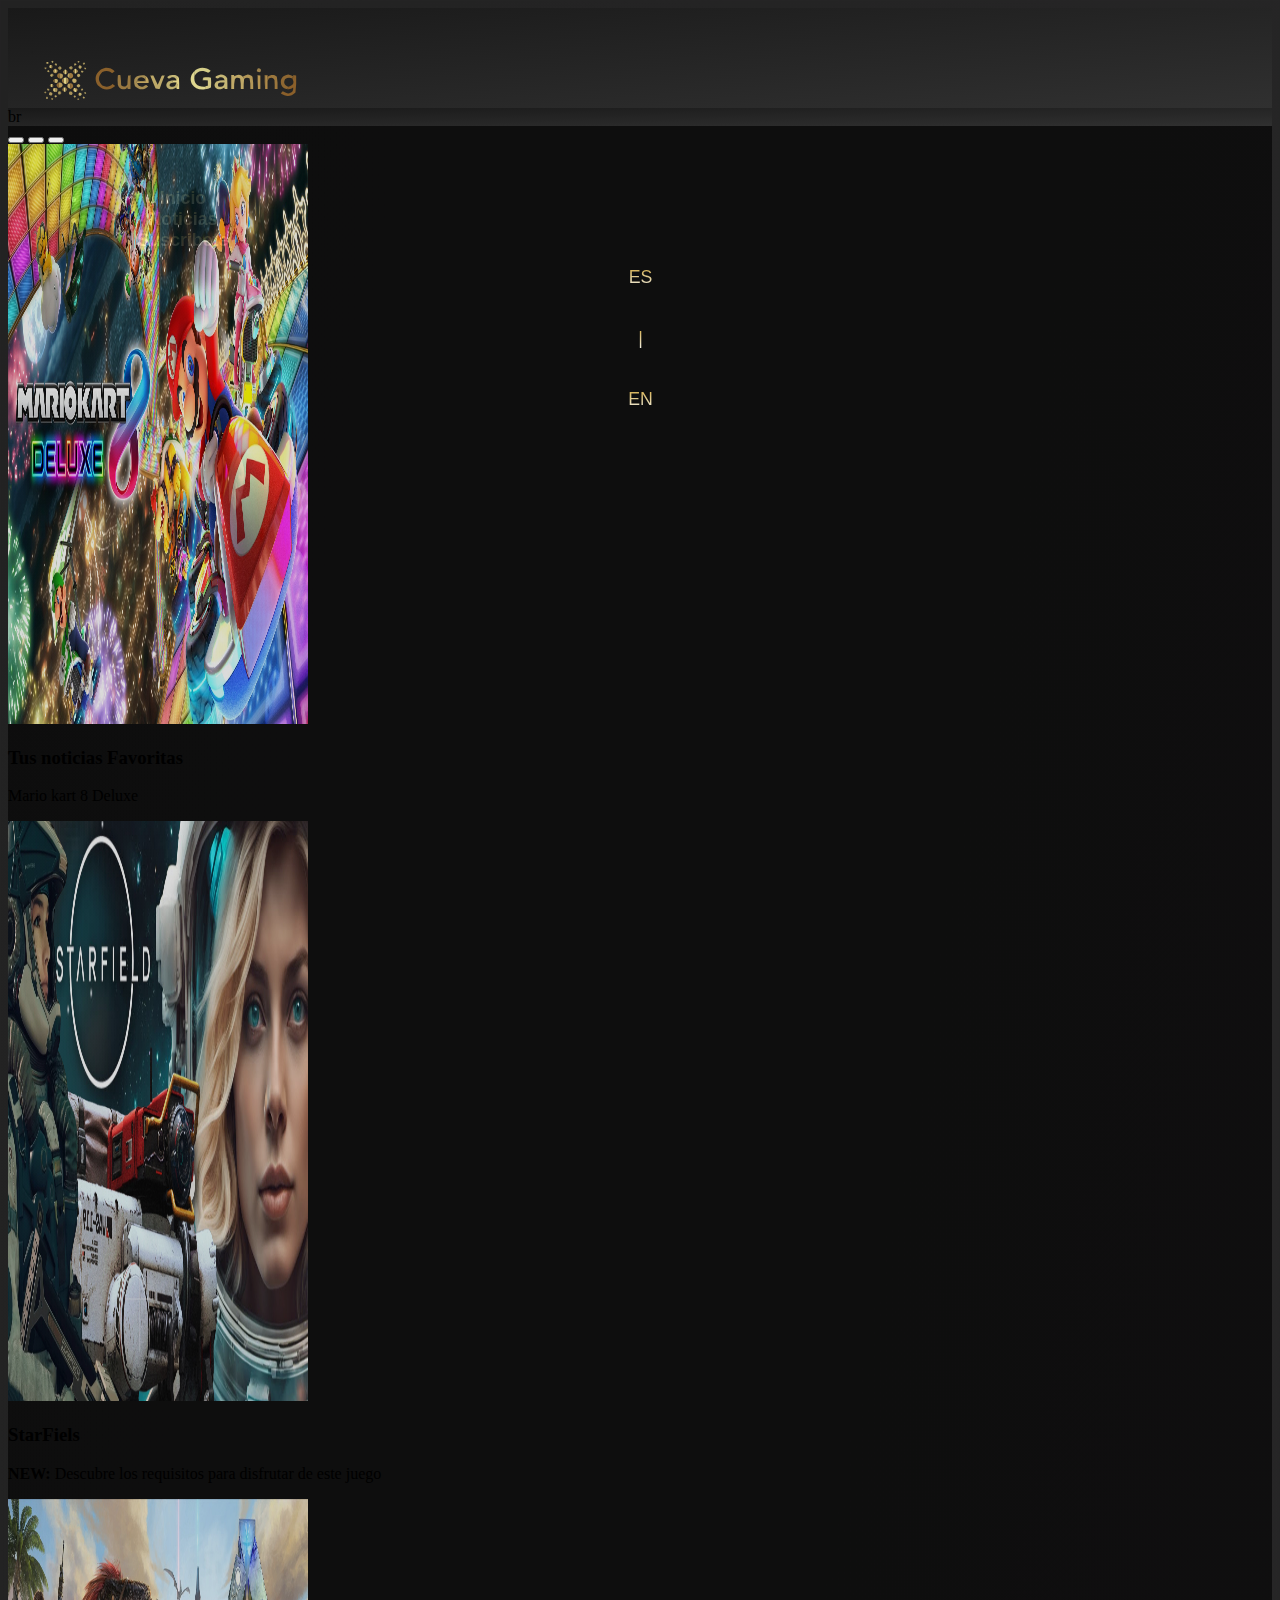
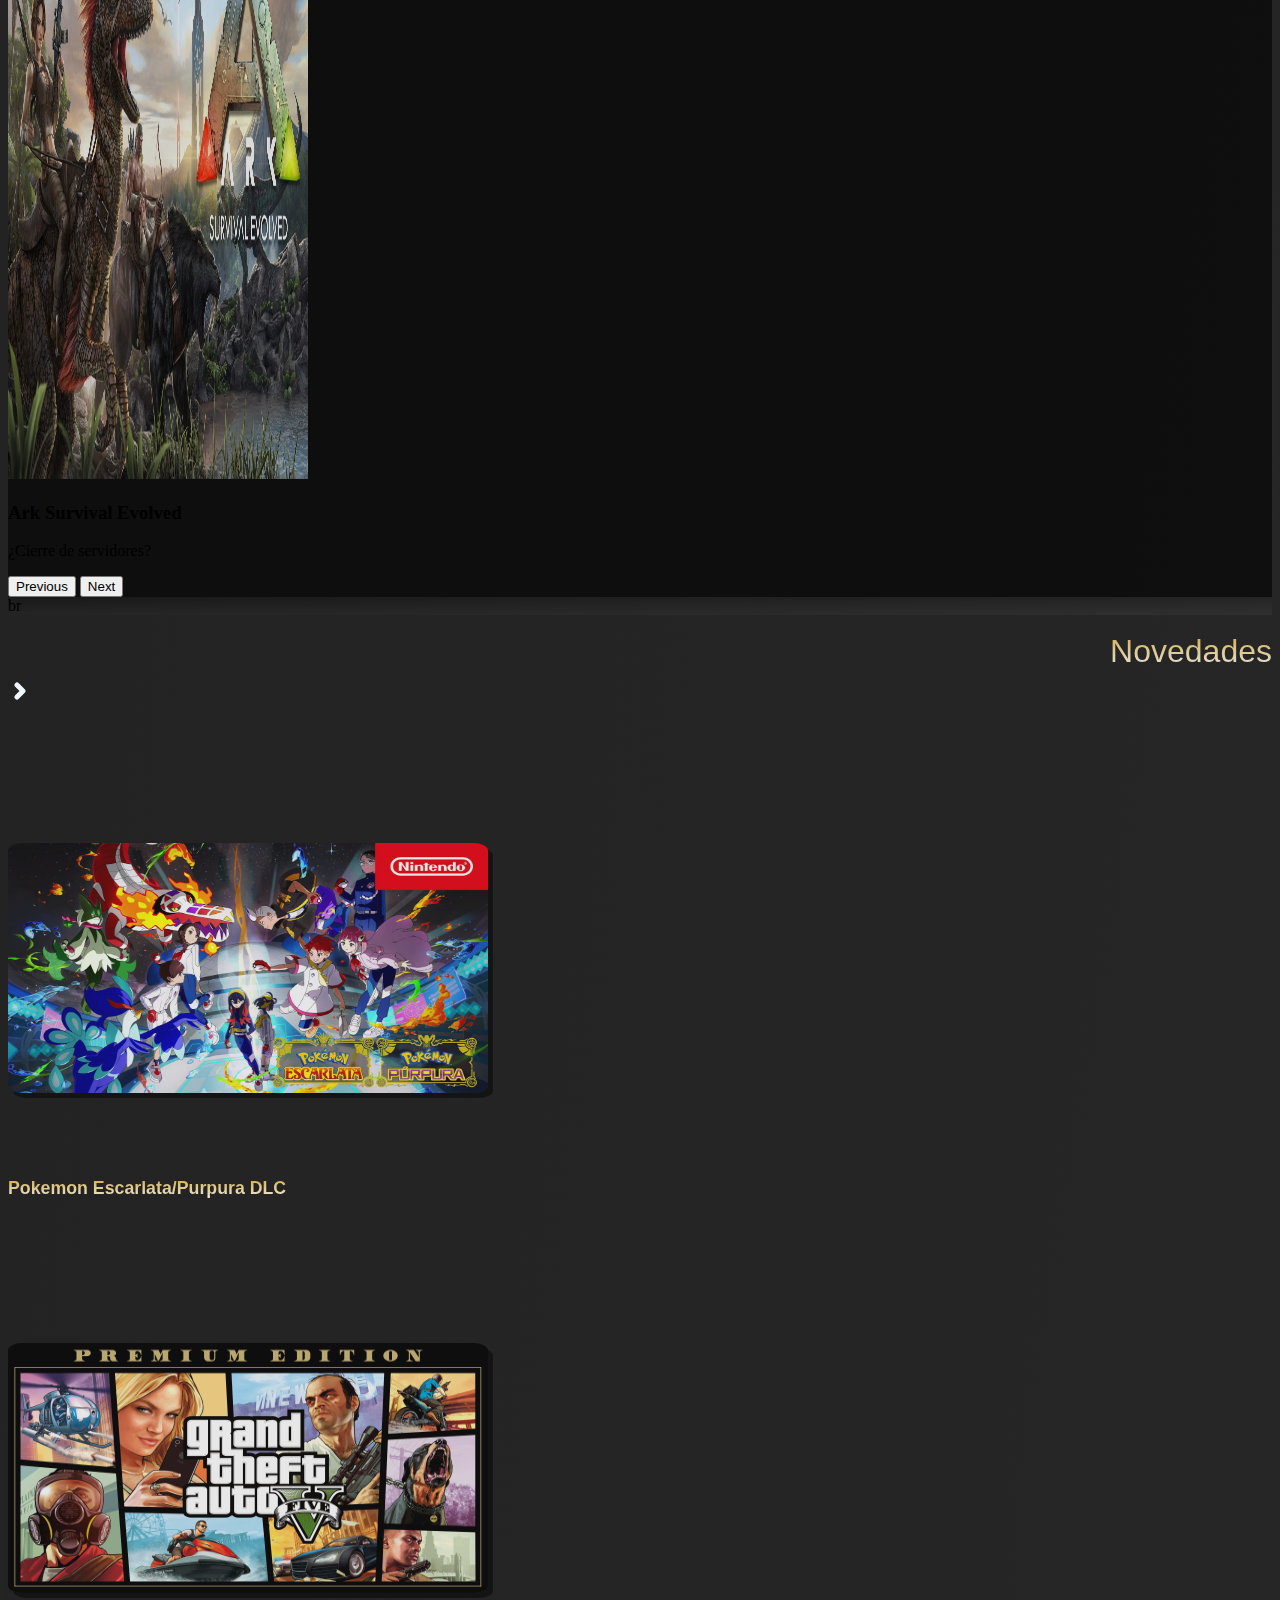
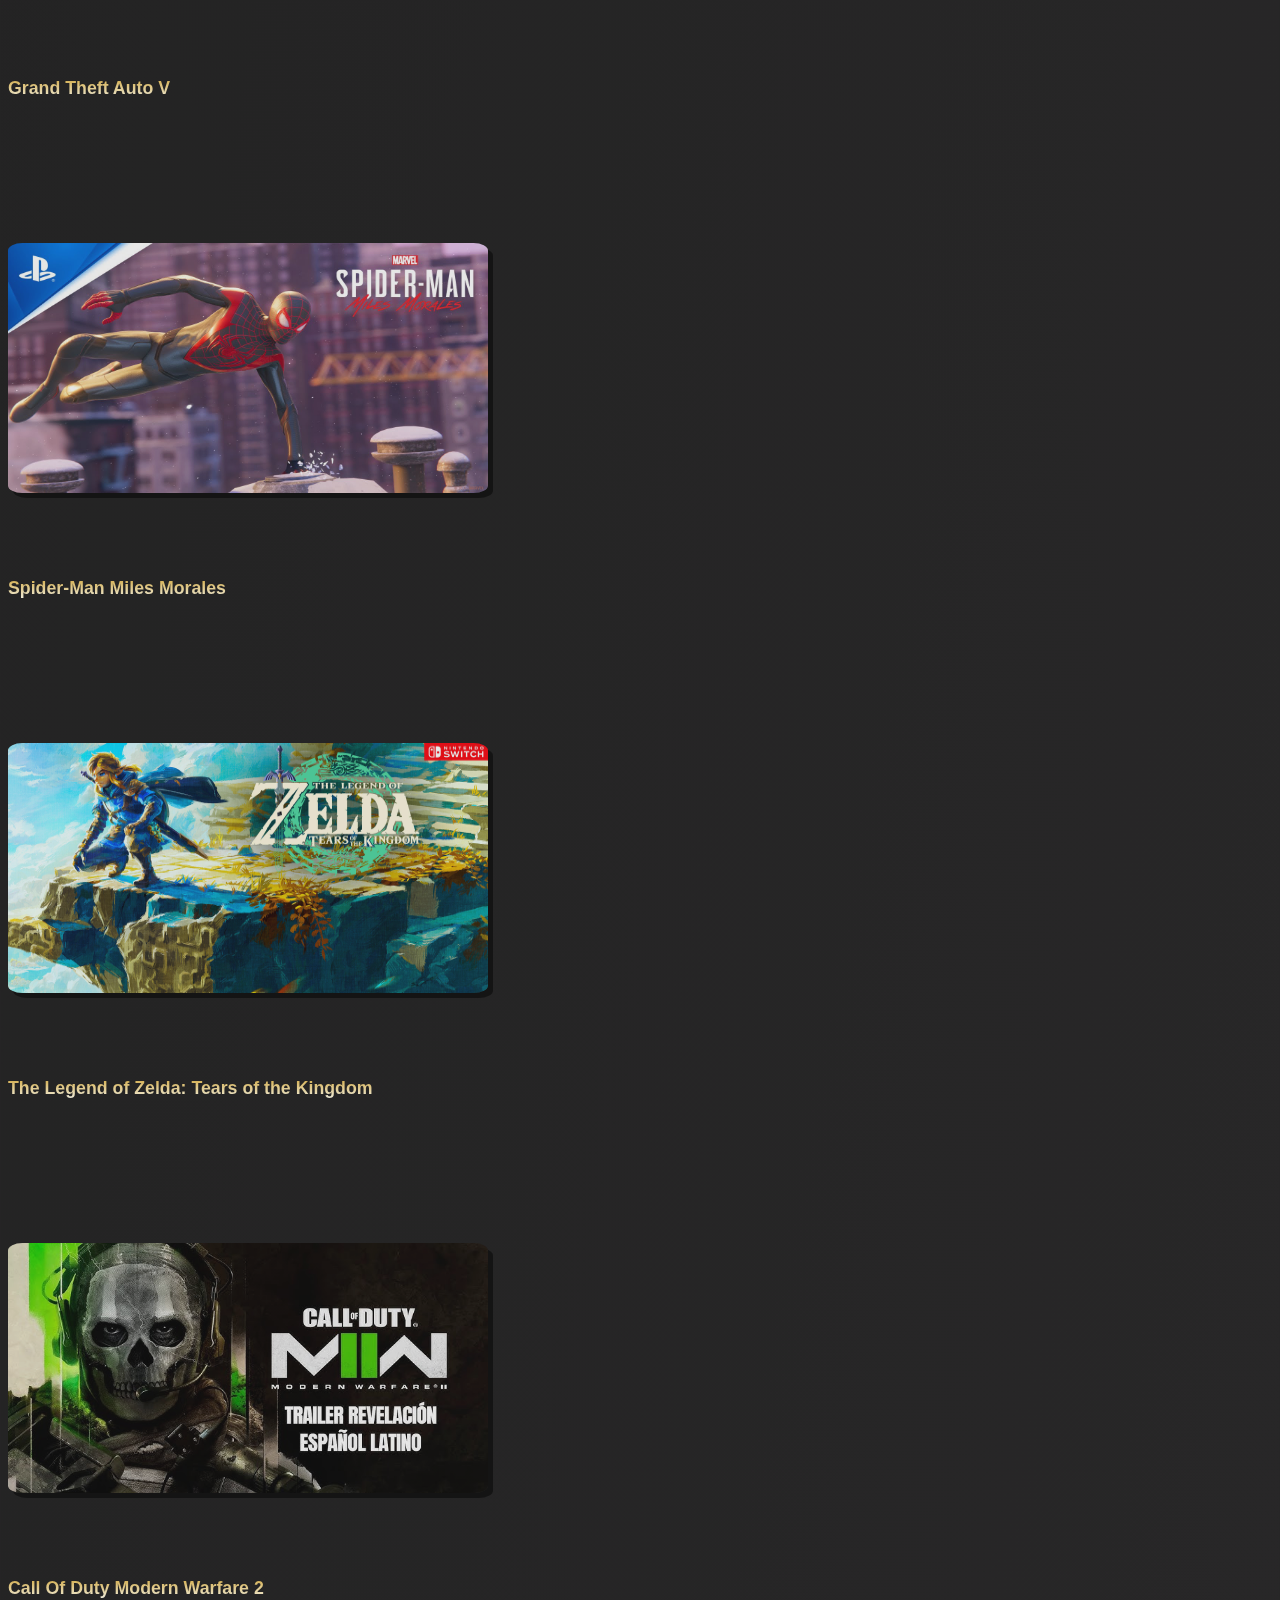
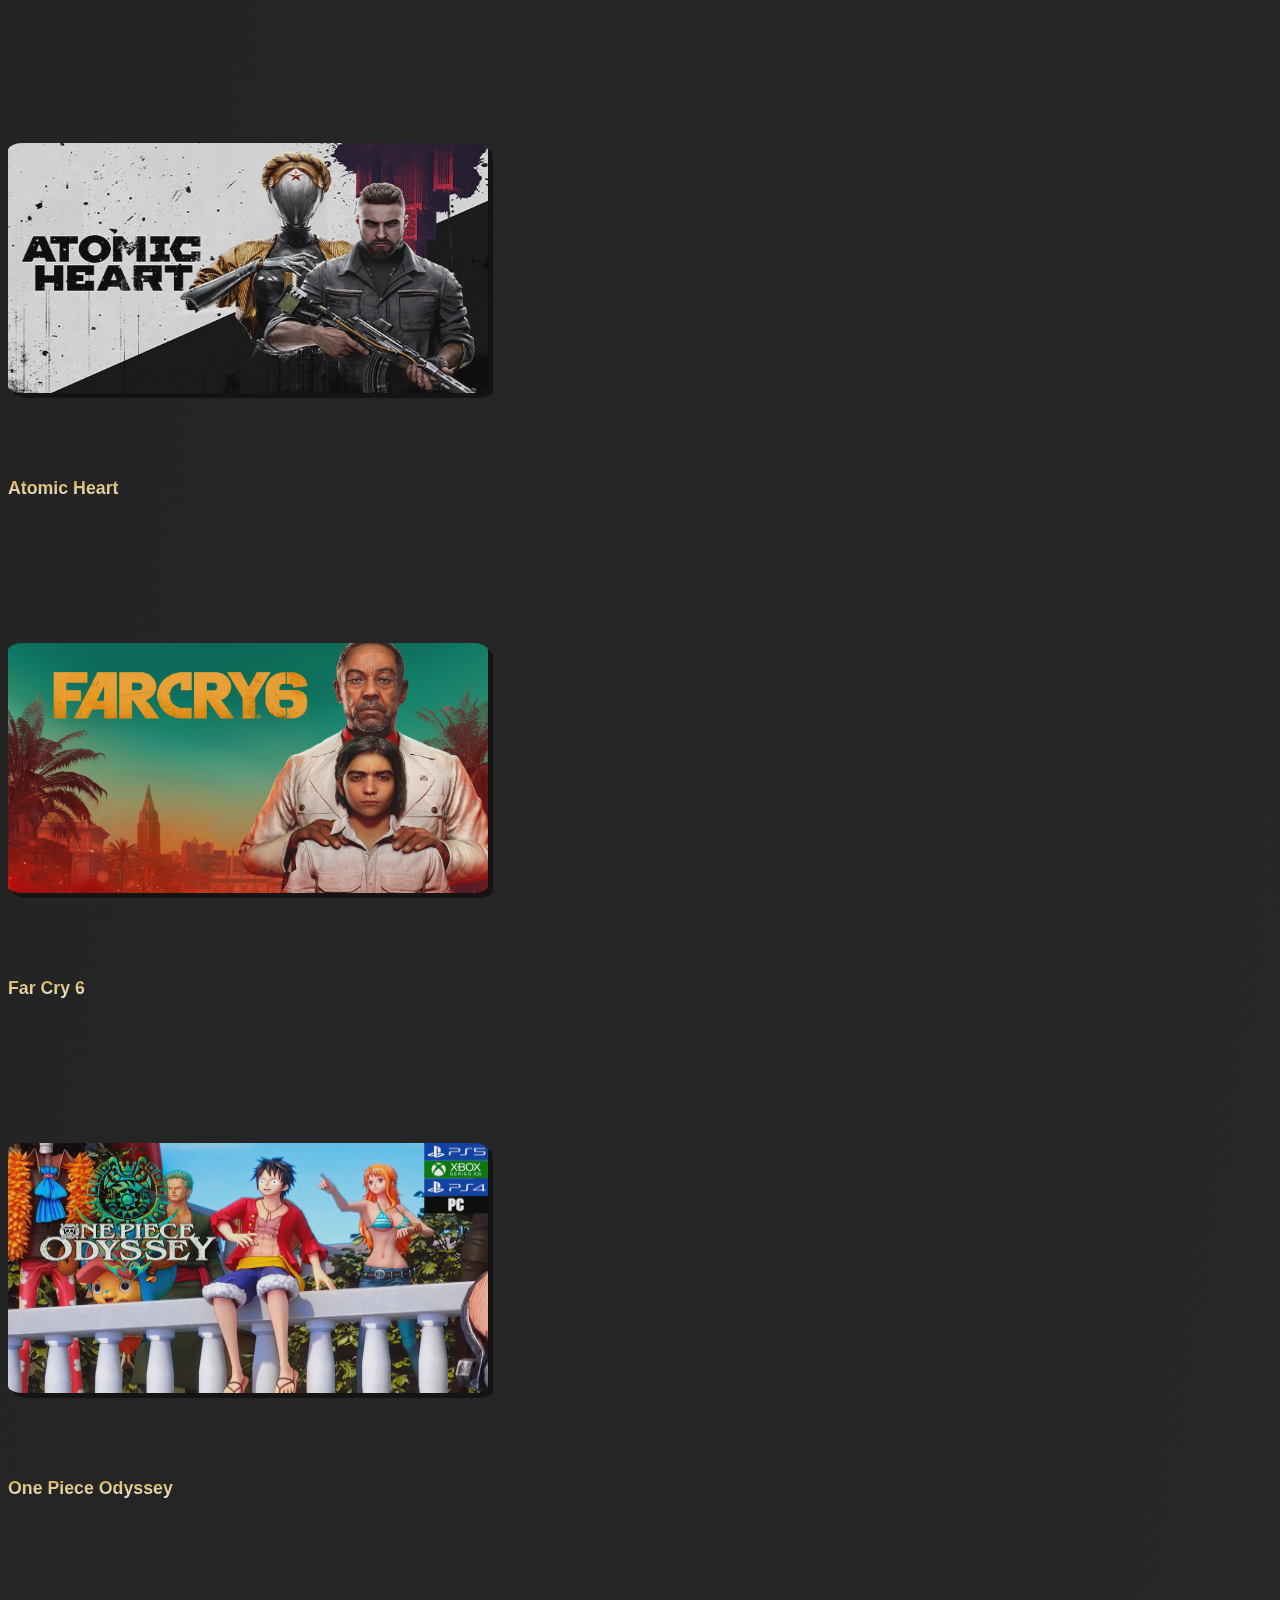
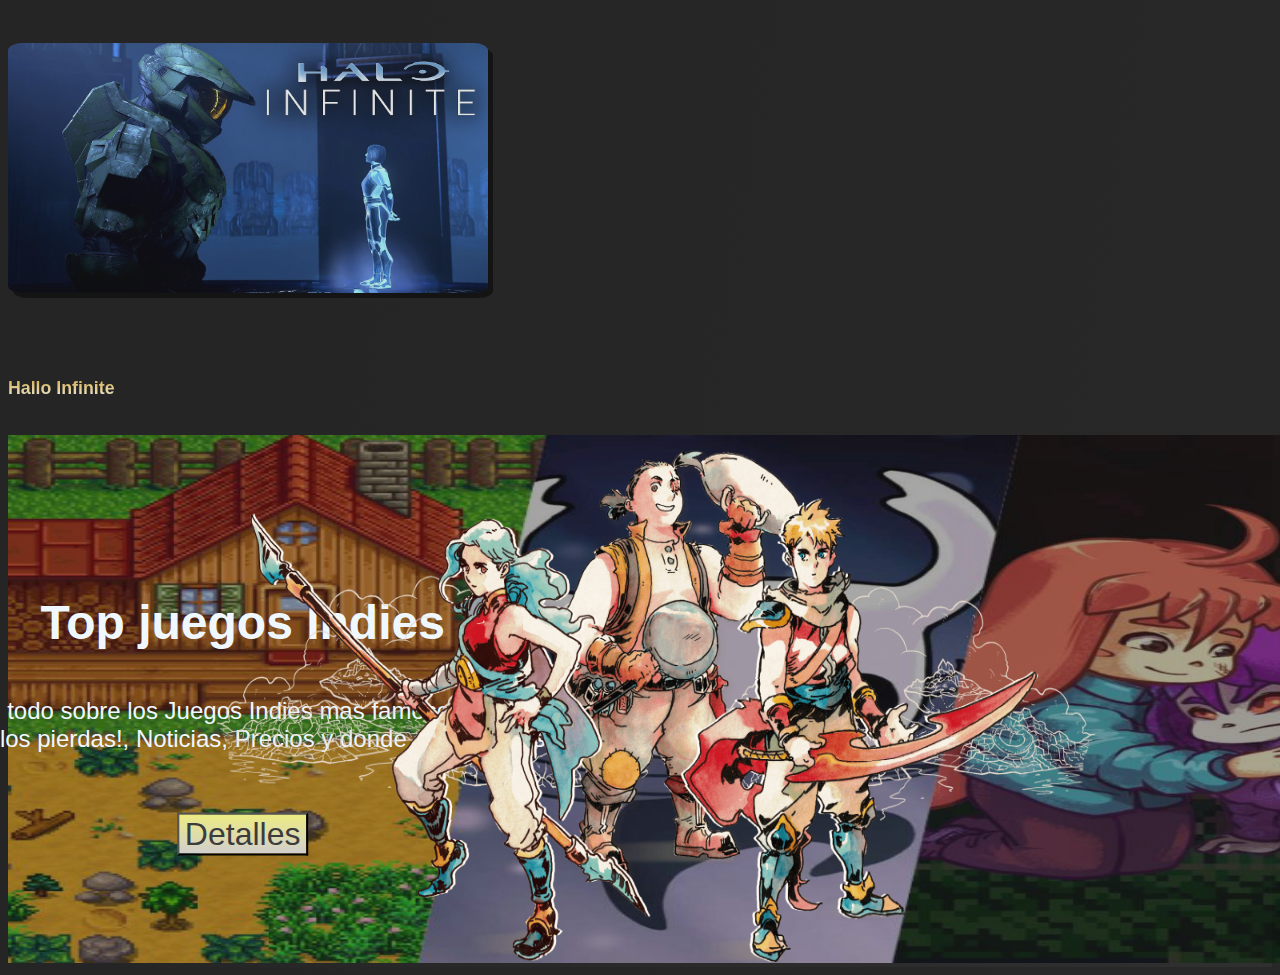
==== commit 1cc20e1a: "alejandro actualizacion" ====
--- a/html/index.html
+++ b/html/index.html
@@ -20,9 +20,9 @@
       <div class="collapse navbar-collapse flex-column">
         <diV class="ms-md-auto">
           <ul class="navbar-nav justify-content-center  text-white flex-row">
-            <li class="letraEspecial lista"><a class="quitaHyper" href="../html/index.html">Inicio</a></li>
-            <li class="letraEspecial lista"><a class="quitaHyper" href="../html/2index.html">Noticias</a></li>
-            <li class="letraEspecial lista"><a class="quitaHyper" href="../html/3index.html">Sobre nosotros</a></li>
+            <li class="letraEspecial lista"><a class="quitaHyper" href="../html/index.html"><strong>Inicio</strong></a></li>
+            <li class="letraEspecial lista"><a class="quitaHyper" href="../html/2index.html"><strong>Noticias</strong></a></li>
+            <li class="letraEspecial lista"><a class="quitaHyper" href="../html/3index.html"><strong>Suscribete</strong></a></li>
           </ul>
         </diV>
       </div>
@@ -99,7 +99,7 @@
   </div>
   <br>
 
-  <!--noticias-->
+  <!--novedades-->
   <div class="container-relative my-1">
     <div class="row g-0">
       <div class="col-6 col-md-2" style="text-align: right;">
@@ -123,63 +123,63 @@
   <div class="navbar-expand-xxl">
     <div class="container-fluid">
       <div class="row g-0">
-        <div class="col">
+        <div class="col text-center">
           <a href="">
             <img src="../img/imgJuegos/pokemonEscarlataDLC.jpg" class="tamañoImagen element">
           </a>
-          <p class="letraEspecial text-center">Pokemon Escarlata/Purpura DLC</p>
-        </div>
-        <div class="col">
+          <p class="letraEspecial text-center"><strong> Pokemon Escarlata/Purpura DLC</strong></p>
+        </div>
+        <div class="col text-center">
           <a href="">
             <img src="../img/imgJuegos/GTA5.jpg" class="tamañoImagen element">
           </a>
-          <p class="letraEspecial text-center">Grand Theft Auto V</p>
-        </div>
-        <div class="col">
+          <p class="letraEspecial text-center"><strong>Grand Theft Auto V</strong></p>
+        </div>
+        <div class="col text-center">
           <a href="">
             <img src="../img/imgJuegos/Spiderman.jpg" class="tamañoImagen element">
           </a>
-          <p class="letraEspecial text-center">Spider-Man Miles Morales</p>
+          <p class="letraEspecial text-center"><strong> Spider-Man Miles Morales</strong></p>
         </div>
       </div>
       <div class="row g-0">
-        <div class="col">
+        <div class="col text-center">
           <a href="">
             <img src="../img/imgJuegos/zelda.jpg" class="tamañoImagen element">
           </a>
-          <p class="letraEspecial text-center">The Legend of Zelda: Tears of the Kingdom</p>
-        </div>
-        <div class="col">
+          <p class="letraEspecial text-center"><strong>The Legend of Zelda: Tears of the Kingdom</strong></p>
+        </div>
+        <div class="col text-center">
           <a href="">
             <img src="../img/imgJuegos/CallOfDuty.jpg" class="tamañoImagen element">
           </a>
-          <p class="letraEspecial text-center">Call Of Duty Modern Warfare 2</p>
-        </div>
-        <div class="col">
+          <p class="letraEspecial text-center"><strong> Call Of Duty Modern Warfare 2</strong></p>
+        </div>
+        <div class="col text-center">
           <a href="">
             <img src="../img/imgJuegos/atomic.jpg" class="tamañoImagen element">
           </a>
-          <p class="letraEspecial text-center">Atomic Heart</p>
+          <p class="letraEspecial text-center"><strong> Atomic Heart</strong></p>
         </div>
       </div>
       <div class="row g-0">
-        <div class="col">
+        <div class="col text-center">
           <a href="">
             <img src="../img/imgJuegos/FarCry6.jpg" class="tamañoImagen element">
           </a>
-          <p class="letraEspecial text-center">Far Cry 6</p>
-        </div>
-        <div class="col">
+          <p class="letraEspecial text-center"><strong> Far Cry 6</strong></p>
+        </div>
+        <div class="col text-center">
           <a href="">
             <img src="../img/imgJuegos/onepieceOdyssey.jpg" class="tamañoImagen element">
           </a>
-          <p class="letraEspecial text-center">One Pice Odyssey</p>
-        </div>
-        <div class="col">
+          <p class="letraEspecial text-center"><strong> One Piece Odyssey</strong></p>
+        </div>
+        <div class="col text-center">
           <a href="">
             <img src="../img/imgJuegos/HaloInfinite.jpg" class="tamañoImagen element">
           </a>
-          <p class="letraEspecial text-center">Hallo Infinite</p>
+          <p class="letraEspecial text-center"><strong> Hallo Infinite</strong></p>
         </div>
       </div>
     </div>
@@ -188,11 +188,12 @@
   <!--top Indies-->
   <br>
   <div class="container-relative my-1 black">
-    <div class="contenedor" >
-      <img src="../img/imgJuegos/Portada-Gaming-Indie.jpg" class="imgPortIndie">
+    <div class="container-fluid contenedor" >
+      <img src="../img/imgJuegos/Portada-Gaming-Indie.jpg" class="imgPortIndie d-block w-100">
       <h5 class="centrarIndie"><strong>Top juegos Indies</strong></h5>
-      <p class="centrarP">Descubre todo sobre los Juegos Indies mas famosos del mundo, no te los pierdas!, Noticias, Precios y donde encontrarlos</p>
-      <button type="button" class="btn centrado letraEspecialsolo btn-outline-warning">Detalles</button>
+      <p class="centrarP">Descubre todo sobre los Juegos Indies mas famosos del mundo,<br> 
+        no te los pierdas!, Noticias, Precios y donde encontrarlos</p>
+      <button type="button" class="btn centrado letraBoton btn-outline-warning">Detalles</button>
       <img class="imgIndie" src="../img/imgJuegos/SeaOfStarts.png">
     </div>
   </div>
--- a/css/style.css
+++ b/css/style.css
@@ -1,15 +1,21 @@
 
 .letraEspecial {
 
-    font: 110% sans-serif;
-    color: aliceblue;
+    background: -webkit-linear-gradient(rgb(211, 171, 70),rgb(239, 237, 222));
+    -webkit-background-clip: text;
+    -webkit-text-fill-color: transparent;
+    color: rgb(234, 226, 189);  
+    font: 111% sans-serif;
 
 }
 
 .letraEspecialsolo{
 
+    background: -webkit-linear-gradient(rgb(211, 171, 70),rgb(231, 230, 223));
+    -webkit-background-clip: text;
+    -webkit-text-fill-color: transparent;
+    color: rgb(224, 220, 195);  
     font: 200% sans-serif;
-    color: aliceblue;
 }
 
 .letraEspecialN{
@@ -63,27 +69,36 @@
     border-radius: 3%;
     margin-top: 10%;
     margin-bottom: 5%;
-    margin-left: 100px;
     opacity: 95%;
     filter: contrast(90%);
     
 }
 
+
+/*colo de fondo modifica el body*/
 body{
     
-    background: radial-gradient(#4e4f4e, #5B5D5C);
+    background: linear-gradient(to bottom right, rgb(34, 34, 34), rgb(41, 40, 41));
 }
 
+
+/*coloca detras de las imagenes juegos un efecto de sombra*/
 .element {
-    box-shadow: 5px 5px #242424;
+    box-shadow: 5px 5px #080808;
   }
 
+
+/*quita el hipervinculo*/
 .quitaHyper{
 
     text-decoration: none;
-    color: aliceblue;
 }
 
+
+
+/*apartado de juegos indies*/
+
+/*imagen de fondo*/
 .imgPortIndie{
 
     height: 33rem;
@@ -91,6 +106,7 @@
     opacity: 0.6;
 }
 
+/*contenedor de la imagen de fondo*/
 .contenedor{
 
     position: relative;
@@ -99,42 +115,55 @@
 
 }
 
+/*posición del boton*/
 .centrado{
 
     position: absolute;
     top: 75%;
-    left: 45%;
+    left: 25%;
     transform: translate(-50%, -50%);
 
 }
 
+/*centramos el titulo*/
 .centrarIndie{
 
     position: absolute;
-    top: 28%;
-    left: 45%;
+    top: 20%;
+    left: 25%;
     transform: translate(-50%, -50%);
     font: 300% sans-serif;
     color: aliceblue;
 
 }
 
+/*centramos el parrafo*/
 .centrarP{
 
     position: absolute;
     top: 50%;
-    left: 45%;
+    left: 25%;
     transform: translate(-50%, -50%);
-    font: 170% sans-serif;
+    font: 150% sans-serif;
     color: aliceblue;
 }
 
+
+/*posicionamos la imagen dentro del contenedor*/
 .imgIndie{
 
     position: absolute;
     top: 51%;
-    left: 138%;
+    left: 69%;
     transform: translate(-50%, -50%);
-    width: 60rem;
+    width: 55rem;
     height: 32rem;
+}
+
+/*la letra del boton*/
+.letraBoton{
+    background: -webkit-linear-gradient(rgb(236, 236, 131),rgb(210, 207, 207));
+    color: rgb(61, 60, 60);  
+    font: 200% sans-serif;
+
 }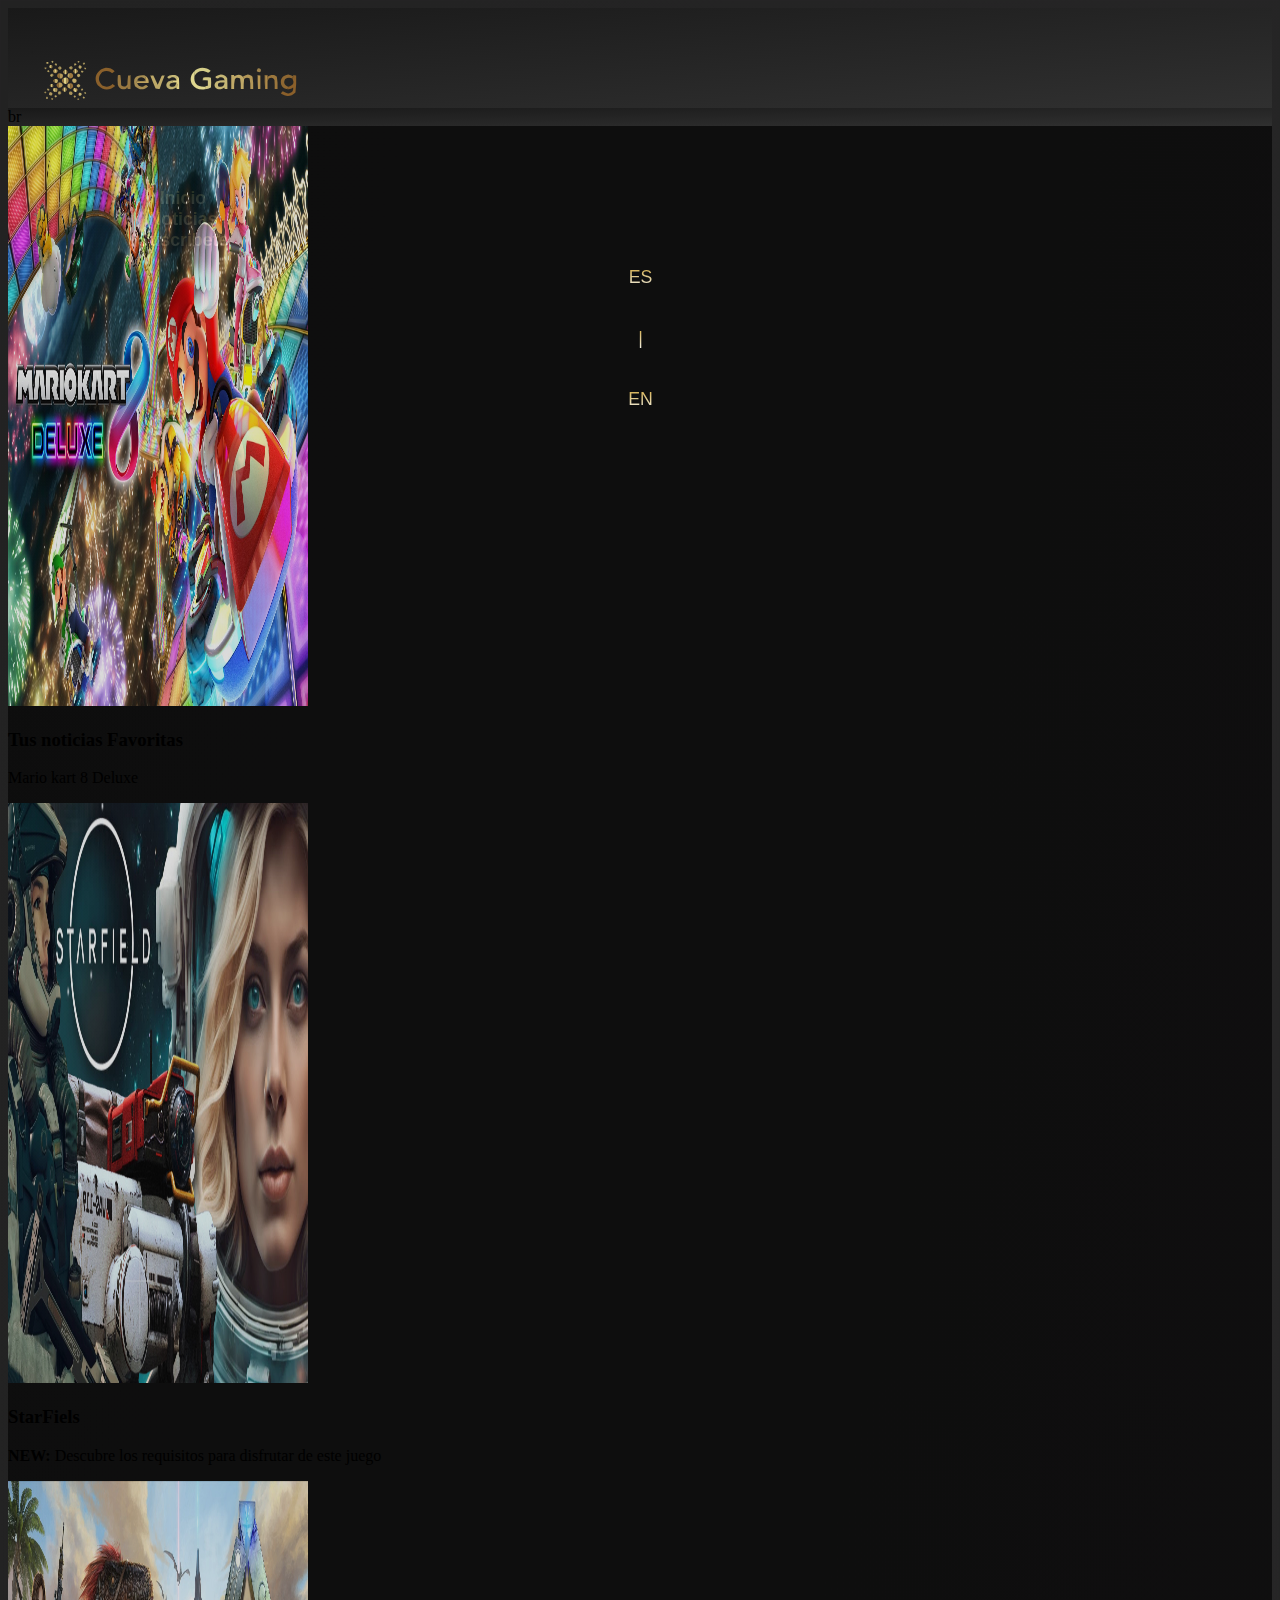
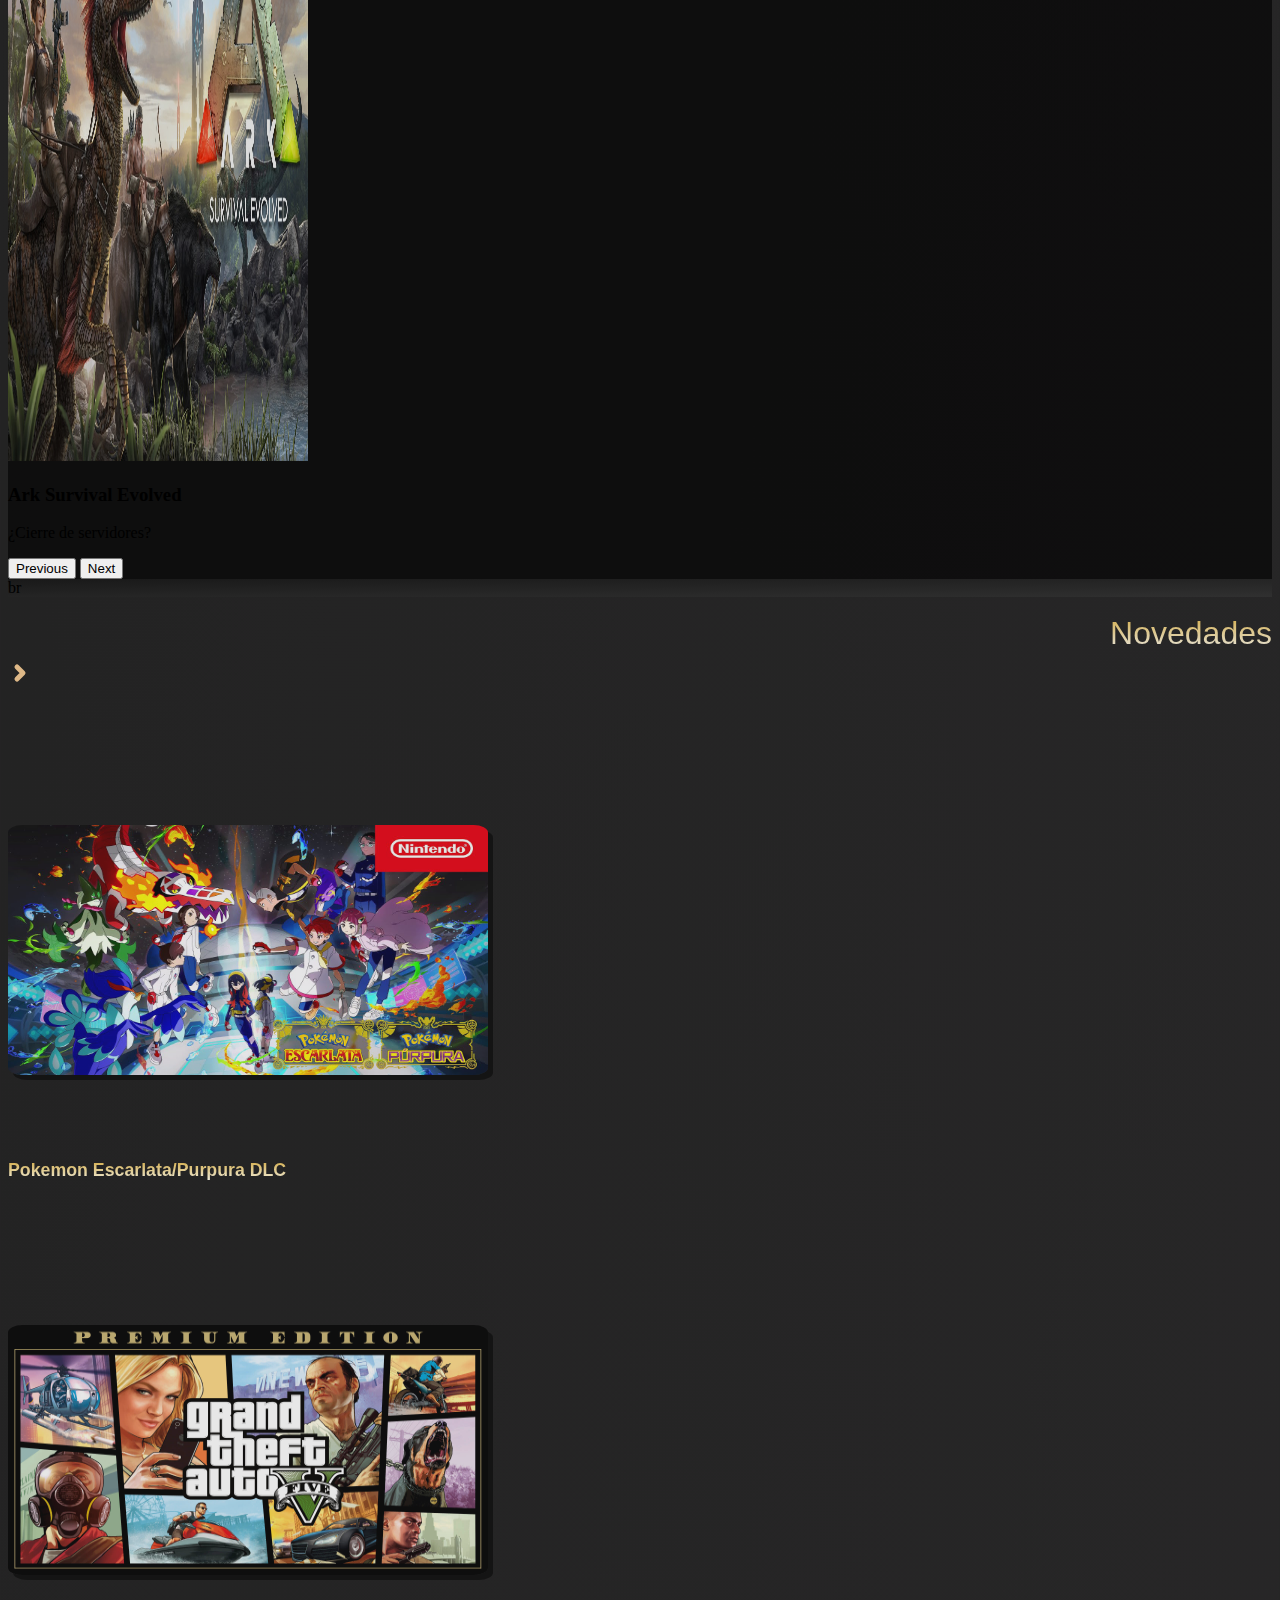
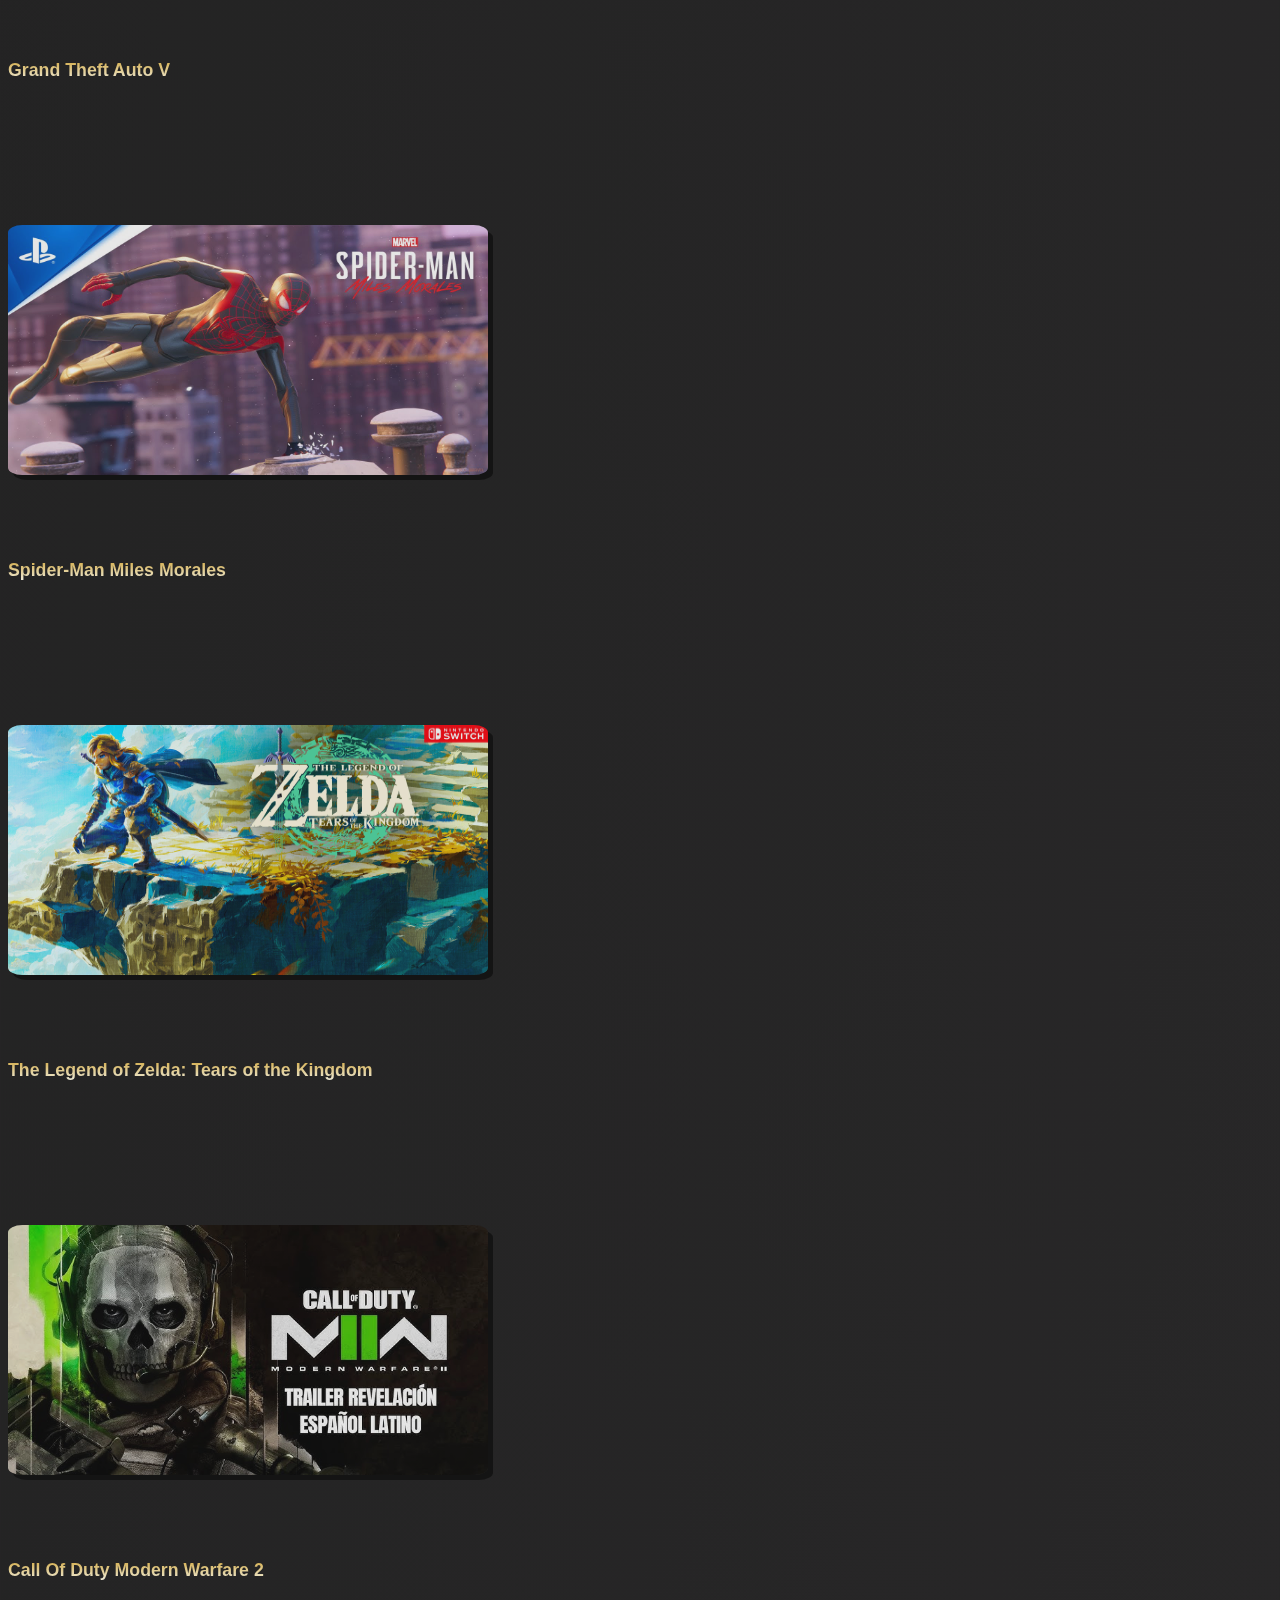
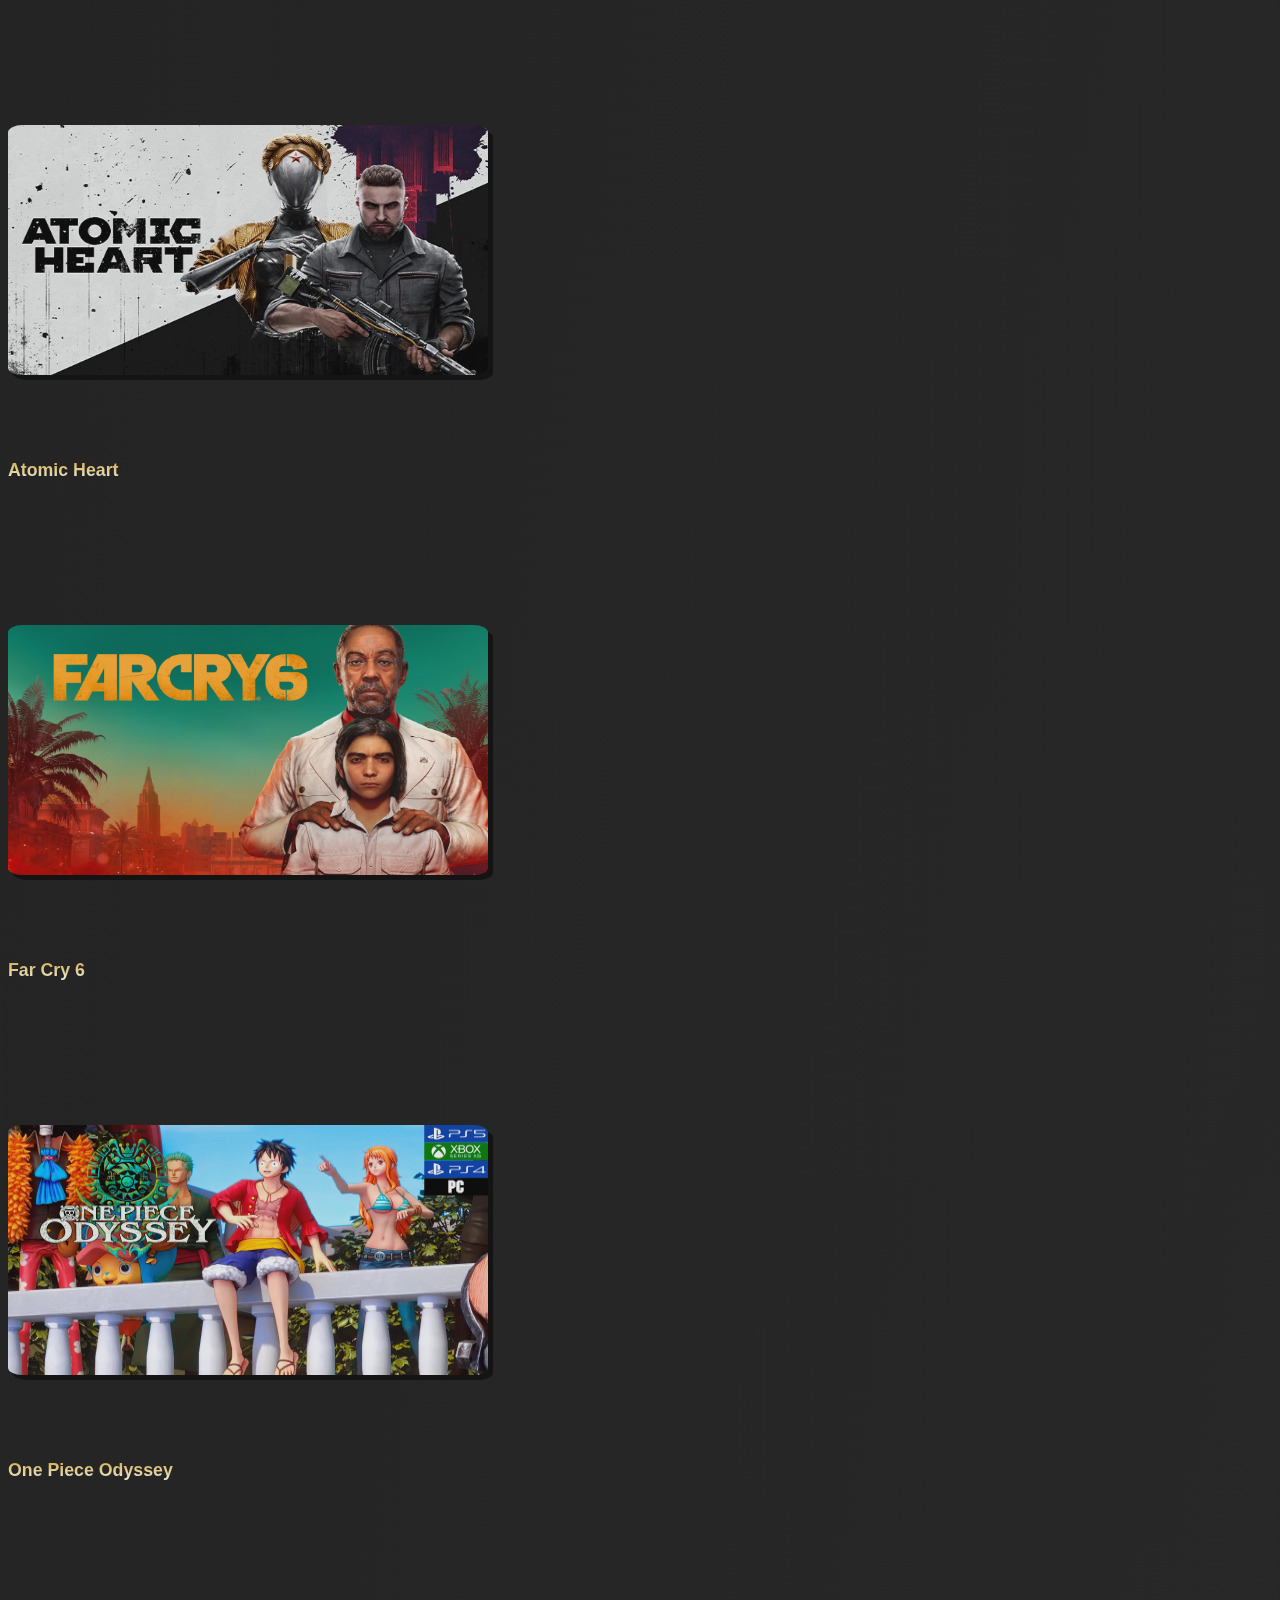
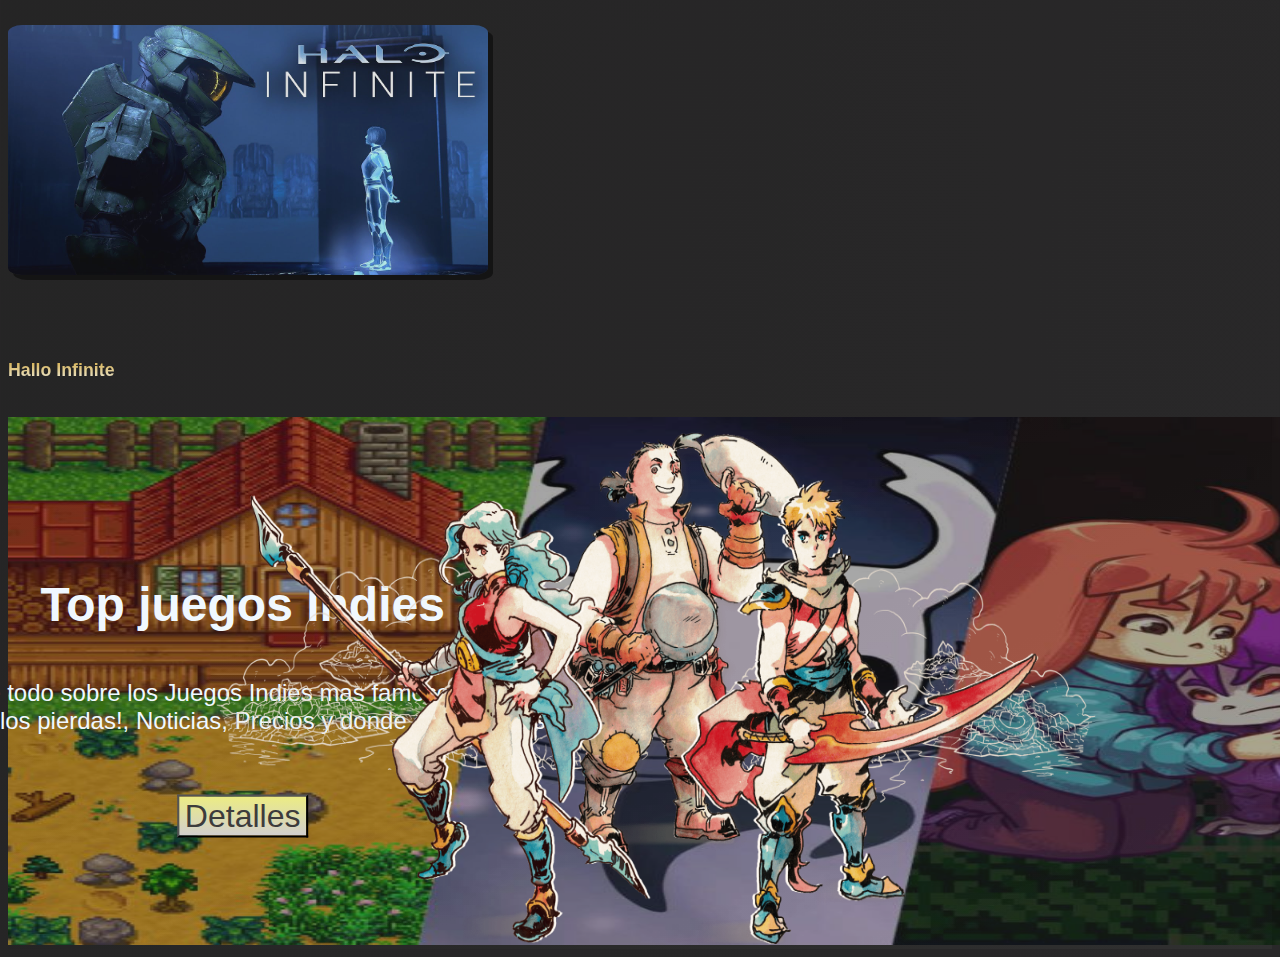
==== commit 77134739: "alejandro actualizacion" ====
--- a/html/index.html
+++ b/html/index.html
@@ -7,6 +7,7 @@
   <link href="https://cdn.jsdelivr.net/npm/bootstrap@5.3.2/dist/css/bootstrap.min.css" rel="stylesheet"
     integrity="sha384-T3c6CoIi6uLrA9TneNEoa7RxnatzjcDSCmG1MXxSR1GAsXEV/Dwwykc2MPK8M2HN" crossorigin="anonymous">
   <link rel="stylesheet" href="../css/style.css">
+  <script src="../js/java.js"></script>
 </head>
 
 <body>
@@ -20,9 +21,12 @@
       <div class="collapse navbar-collapse flex-column">
         <diV class="ms-md-auto">
           <ul class="navbar-nav justify-content-center  text-white flex-row">
-            <li class="letraEspecial lista"><a class="quitaHyper" href="../html/index.html"><strong>Inicio</strong></a></li>
-            <li class="letraEspecial lista"><a class="quitaHyper" href="../html/2index.html"><strong>Noticias</strong></a></li>
-            <li class="letraEspecial lista"><a class="quitaHyper" href="../html/3index.html"><strong>Suscribete</strong></a></li>
+            <li class="letraEspecial lista"><a class="quitaHyper" href="../html/index.html"><strong>Inicio</strong></a>
+            </li>
+            <li class="letraEspecial lista"><a class="quitaHyper"
+                href="../html/2index.html"><strong>Noticias</strong></a></li>
+            <li class="letraEspecial lista"><a class="quitaHyper"
+                href="../html/3index.html"><strong>Suscribete</strong></a></li>
           </ul>
         </diV>
       </div>
@@ -45,24 +49,16 @@
 
   <!--indice de la pagina carousel-->
   <div class="container-relative" style="background-color: rgba(0, 0, 0, 0.6);">
-    <div id="carouselExampleCaptions" class="carousel slide">
-      <div class="carousel-indicators">
-        <button type="button" data-bs-target="#carouselExampleCaptions" data-bs-slide-to="0" class="active"
-          aria-current="true" aria-label="Slide 1"></button>
-        <button type="button" data-bs-target="#carouselExampleCaptions" data-bs-slide-to="1"
-          aria-label="Slide 2"></button>
-        <button type="button" data-bs-target="#carouselExampleCaptions" data-bs-slide-to="2"
-          aria-label="Slide 3"></button>
-      </div>
+    <div id="carouselExampleInterval" class="carousel slide" data-bs-ride="carousel">
       <div class="carousel-inner">
-        <div class="carousel-item active">
+        <div class="carousel-item active" data-bs-interval="6000">
           <img src="../img/imgJuegos/MarioKartDeluxe.jpg" class="d-block w-100 TamImagenCarousel" alt="...">
           <div class="carousel-caption d-none d-md-block">
             <h3>Tus noticias Favoritas</h3>
             <p class="h5">Mario kart 8 Deluxe</p>
           </div>
         </div>
-        <div class="carousel-item">
+        <div class="carousel-item" data-bs-interval="7000">
           <img src="../img/imgJuegos/starfield.jpg" class="d-block w-100 TamImagenCarousel" alt="...">
           <div class="carousel-caption d-none d-md-block">
             <h3>StarFiels</h3>
@@ -70,26 +66,26 @@
               juego</p>
           </div>
         </div>
-        <div class="carousel-item">
+        <div class="carousel-item" data-bs-interval="6000">
           <img src="../img/imgJuegos/arkSurvival.jpg" class="d-block w-100 TamImagenCarousel" alt="...">
           <div class="carousel-caption d-none d-md-block">
             <h3>Ark Survival Evolved</h3>
             <p class="h5">¿Cierre de servidores?</p>
           </div>
         </div>
-      </div>
-      <button class="carousel-control-prev" type="button" data-bs-target="#carouselExampleCaptions"
-        data-bs-slide="prev">
+        </div>
+      </div>
+      <button class="carousel-control-prev" type="button" data-bs-target="#carouselExampleInterval" data-bs-slide="prev">
         <span class="carousel-control-prev-icon" aria-hidden="true"></span>
         <span class="visually-hidden">Previous</span>
       </button>
-      <button class="carousel-control-next" type="button" data-bs-target="#carouselExampleCaptions"
-        data-bs-slide="next">
+      <button class="carousel-control-next" type="button" data-bs-target="#carouselExampleInterval" data-bs-slide="next">
         <span class="carousel-control-next-icon" aria-hidden="true"></span>
         <span class="visually-hidden">Next</span>
       </button>
     </div>
   </div>
+
 
   <!--separador-->
   <div class="container-relative black">
@@ -108,8 +104,8 @@
       <div class="col mx-3">
         <a href="" class="">
           <svg xmlns="http://www.w3.org/2000/svg" class="icon icon-tabler icon-tabler-chevron-right" width="24"
-            height="42" viewBox="0 0 24 24" stroke-width="5" stroke-height="5" stroke="aliceblue" fill="none" stroke-linecap="round"
-            stroke-linejoin="round">
+            height="42" viewBox="0 0 24 24" stroke-width="5" stroke-height="5" stroke="burlywood" fill="none"
+            stroke-linecap="round" stroke-linejoin="round">
             <path stroke="none" d="M0 0h24v24H0z" fill="none"></path>
             <path d="M9 6l6 6l-6 6"></path>
           </svg>
@@ -188,10 +184,10 @@
   <!--top Indies-->
   <br>
   <div class="container-relative my-1 black">
-    <div class="container-fluid contenedor" >
+    <div class="container-fluid contenedor">
       <img src="../img/imgJuegos/Portada-Gaming-Indie.jpg" class="imgPortIndie d-block w-100">
       <h5 class="centrarIndie"><strong>Top juegos Indies</strong></h5>
-      <p class="centrarP">Descubre todo sobre los Juegos Indies mas famosos del mundo,<br> 
+      <p class="centrarP">Descubre todo sobre los Juegos Indies mas famosos del mundo,<br>
         no te los pierdas!, Noticias, Precios y donde encontrarlos</p>
       <button type="button" class="btn centrado letraBoton btn-outline-warning">Detalles</button>
       <img class="imgIndie" src="../img/imgJuegos/SeaOfStarts.png">
@@ -199,8 +195,11 @@
   </div>
 
   <!--suscribete-->
-<div></div>
- 
+  <div></div>
+
+  
+
+
 
   <script src="https://cdn.jsdelivr.net/npm/bootstrap@5.3.2/dist/js/bootstrap.bundle.min.js"
     integrity="sha384-C6RzsynM9kWDrMNeT87bh95OGNyZPhcTNXj1NW7RuBCsyN/o0jlpcV8Qyq46cDfL"
--- a/css/style.css
+++ b/css/style.css
@@ -1,4 +1,4 @@
-
+/*cambia el color y tamaño de algunos p y h*/
 .letraEspecial {
 
     background: -webkit-linear-gradient(rgb(211, 171, 70),rgb(239, 237, 222));
@@ -9,6 +9,7 @@
 
 }
 
+/*cambia el color y tamaño de algunos p y h*/
 .letraEspecialsolo{
 
     background: -webkit-linear-gradient(rgb(211, 171, 70),rgb(231, 230, 223));
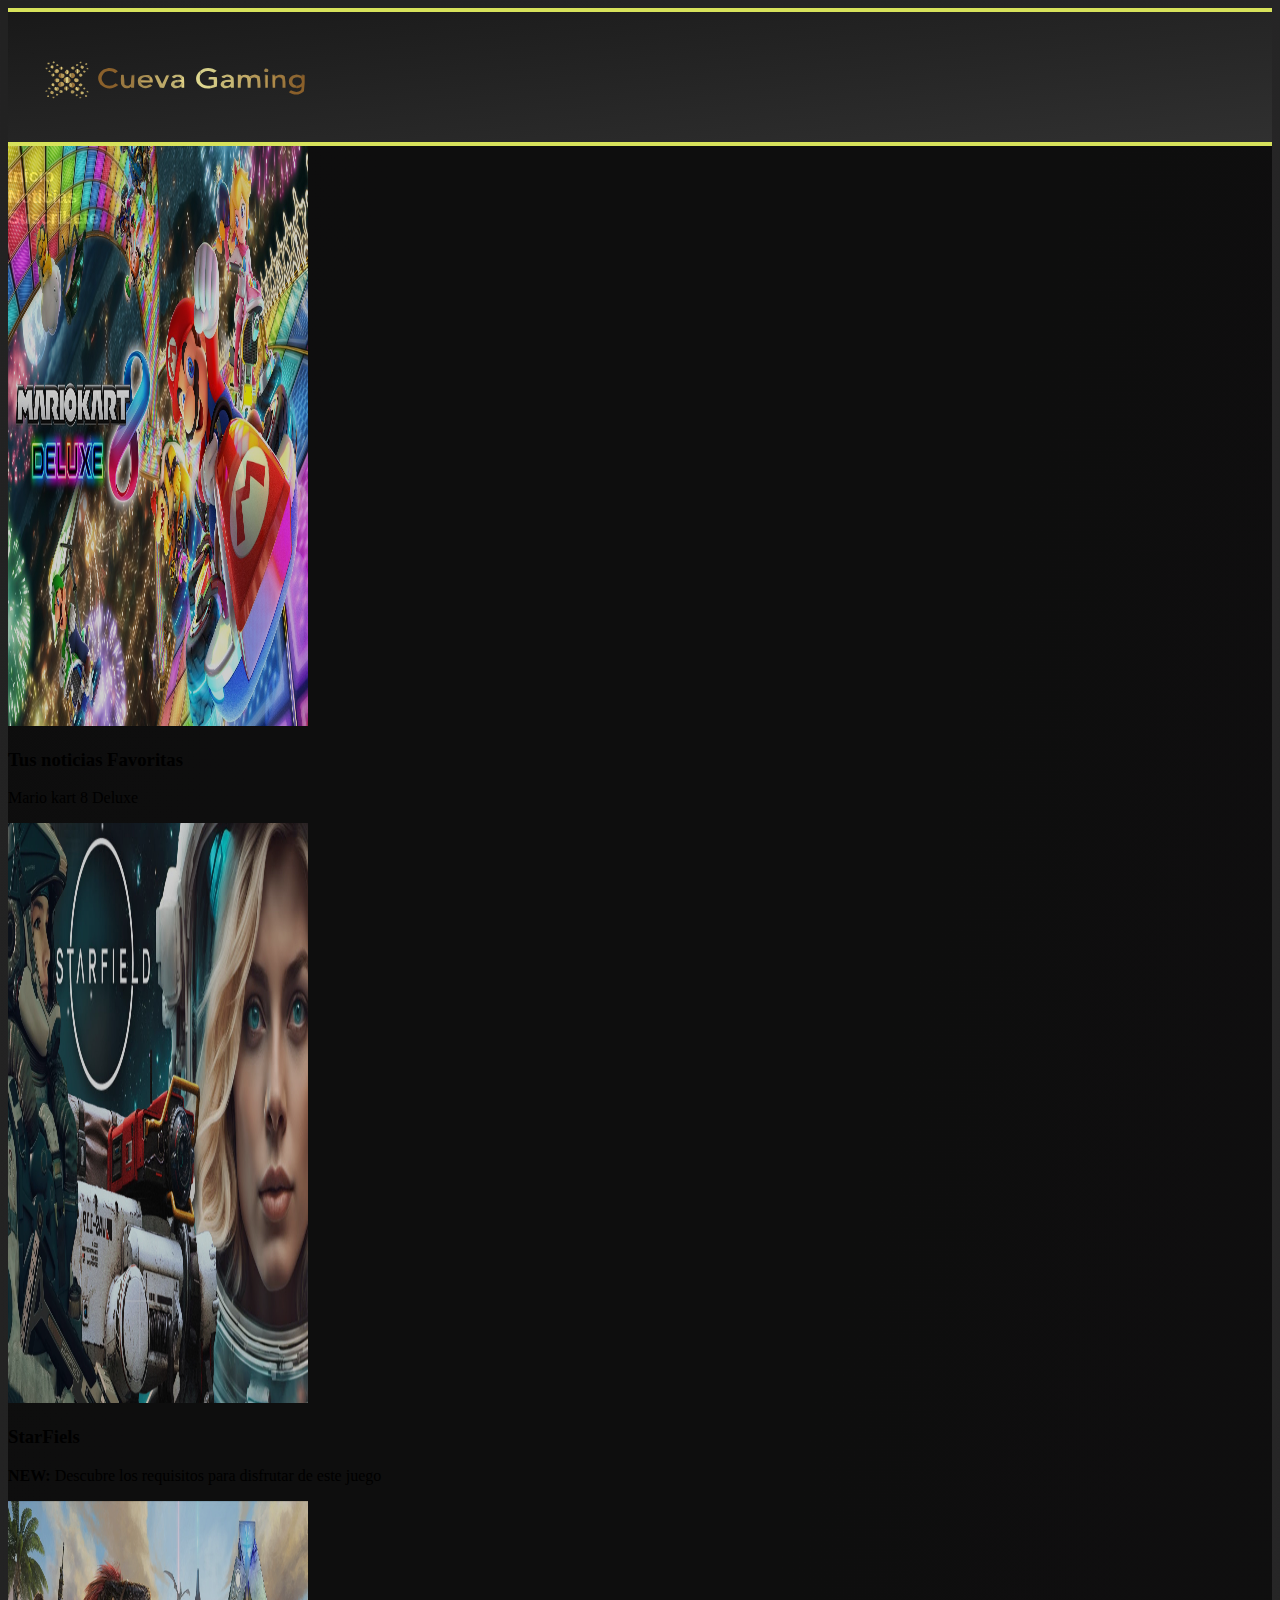
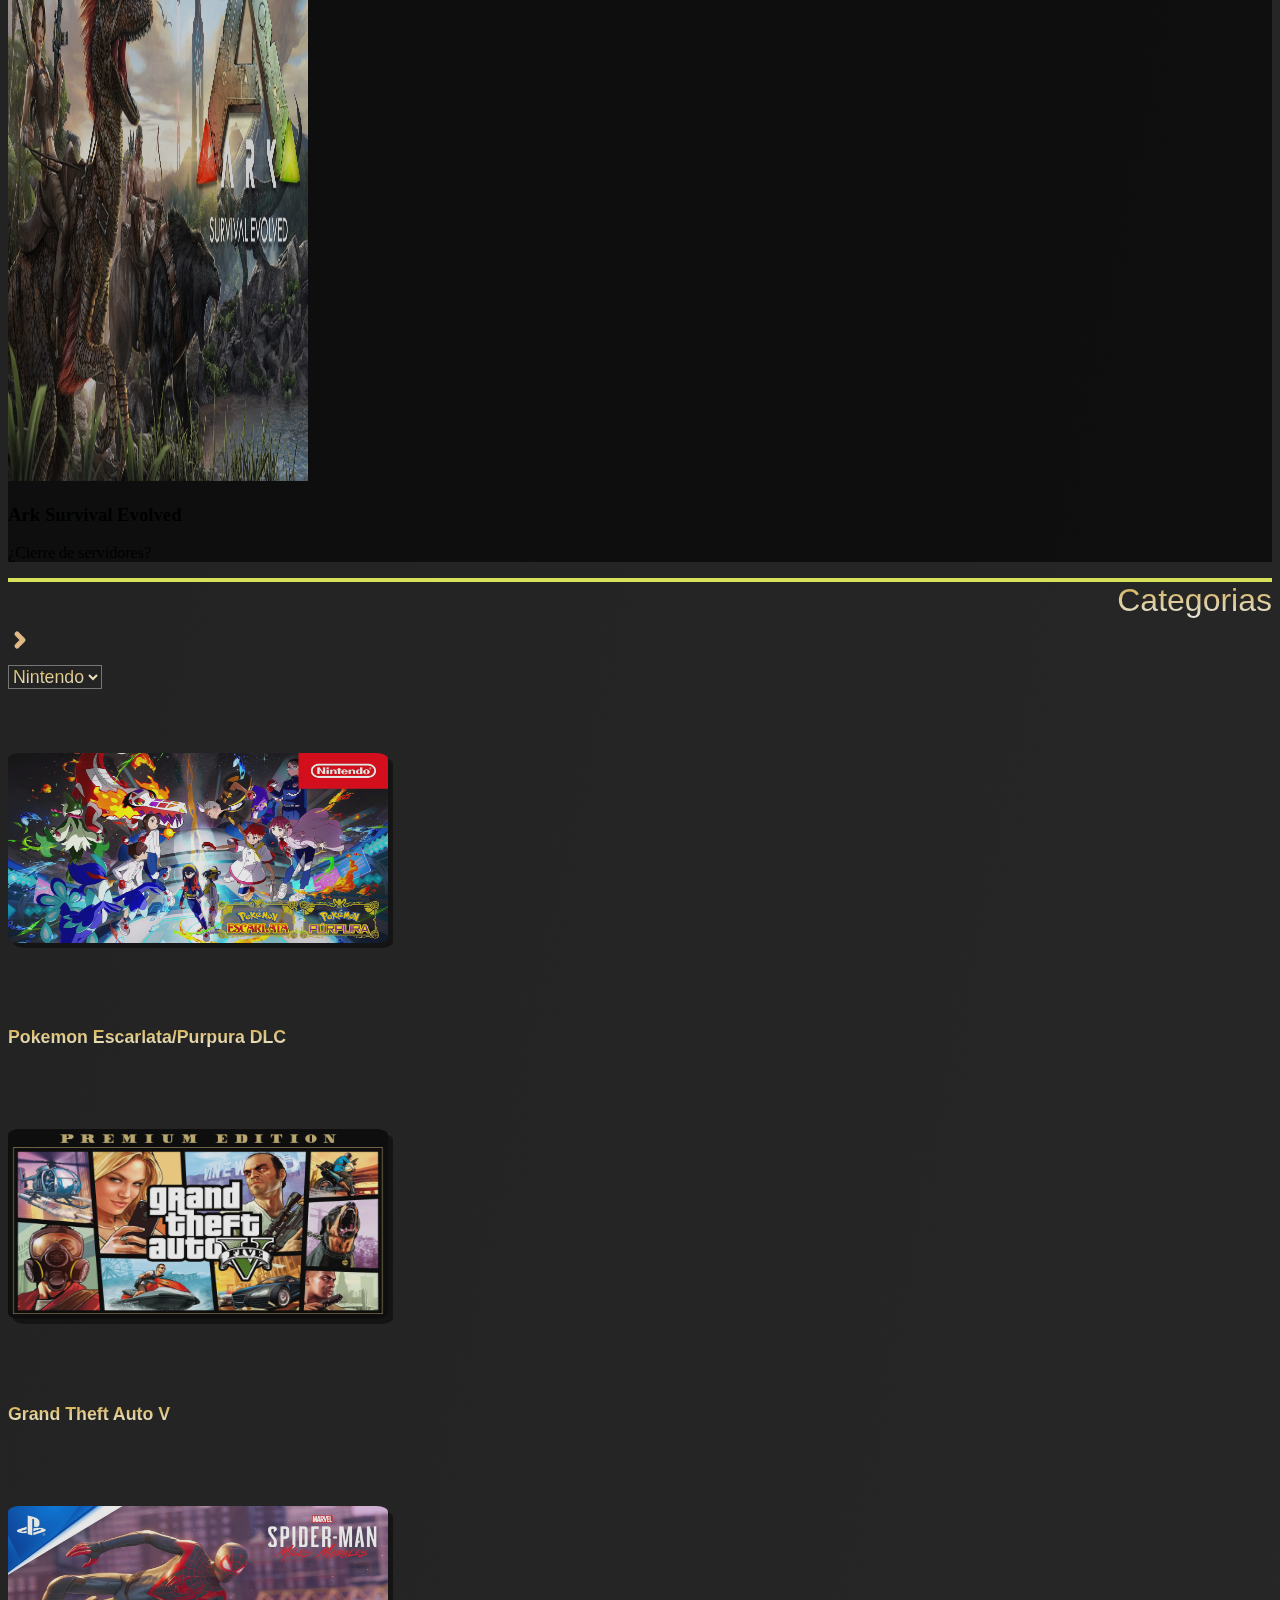
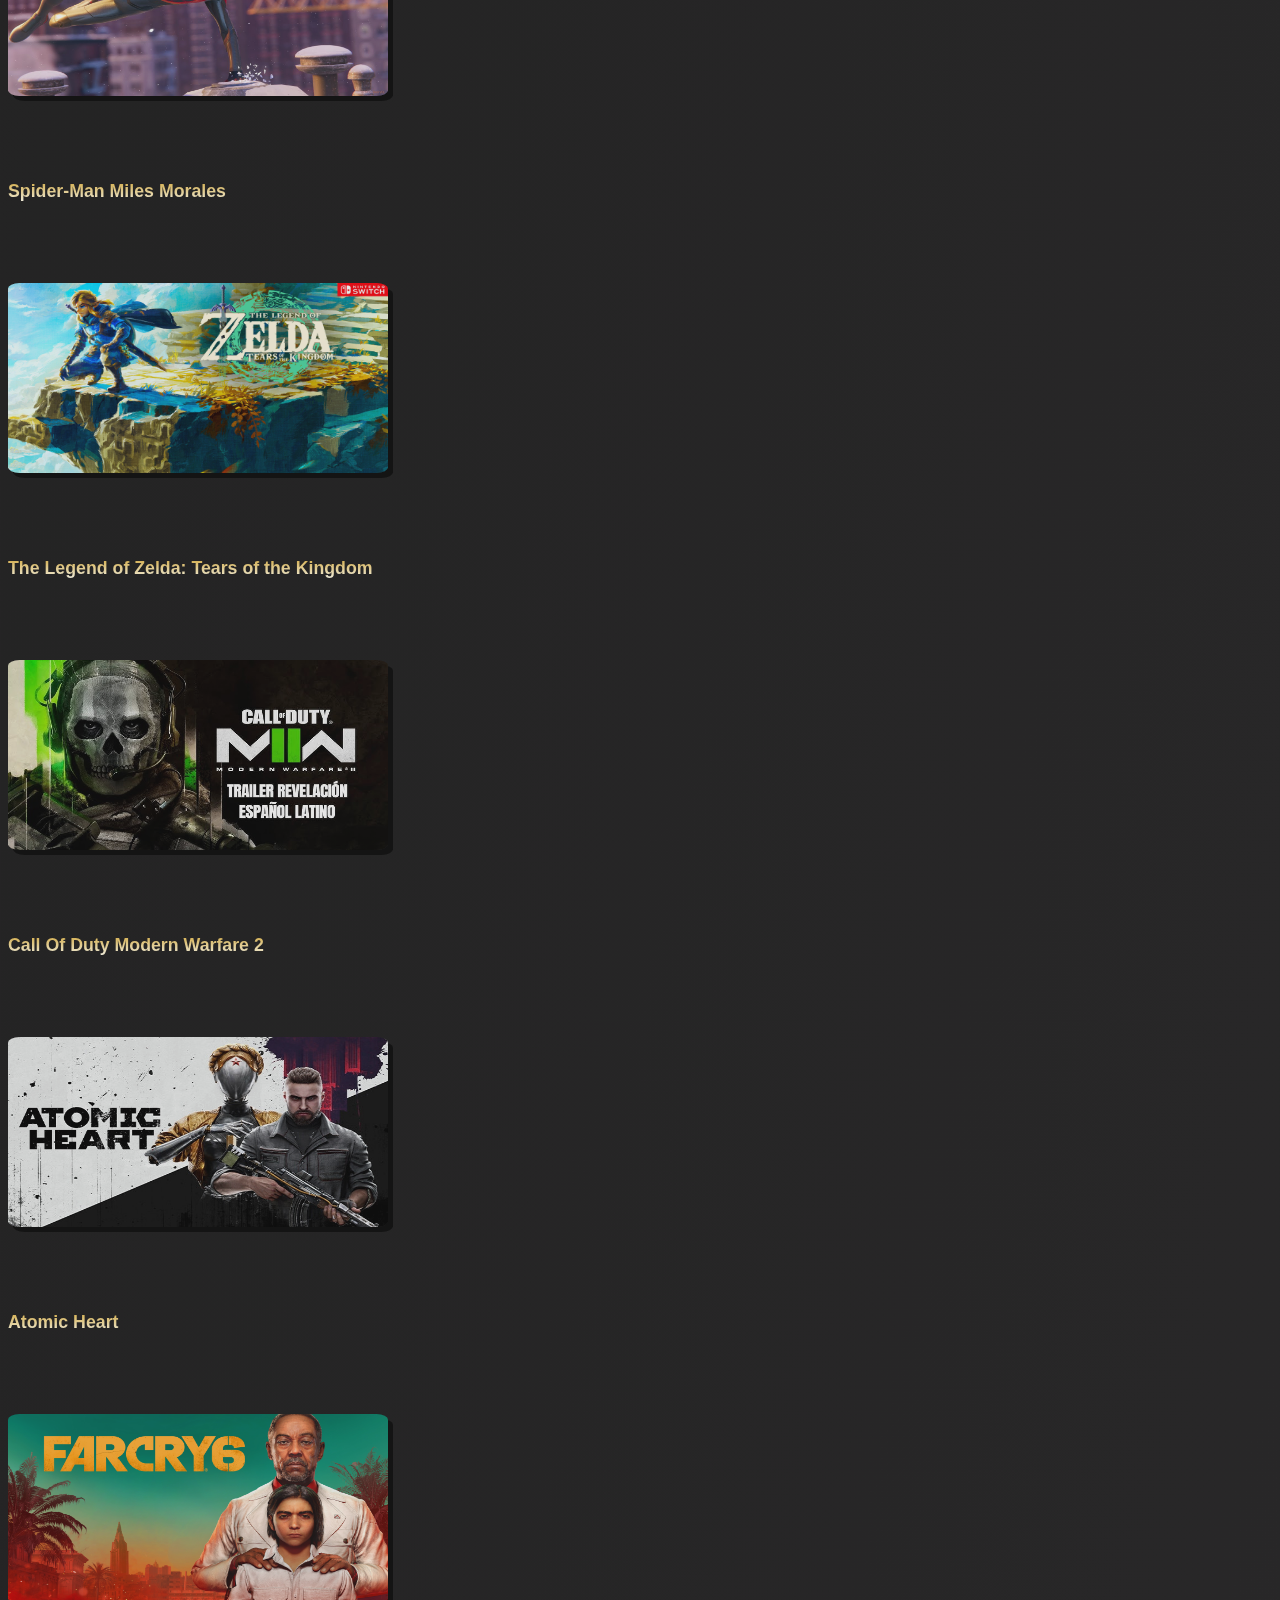
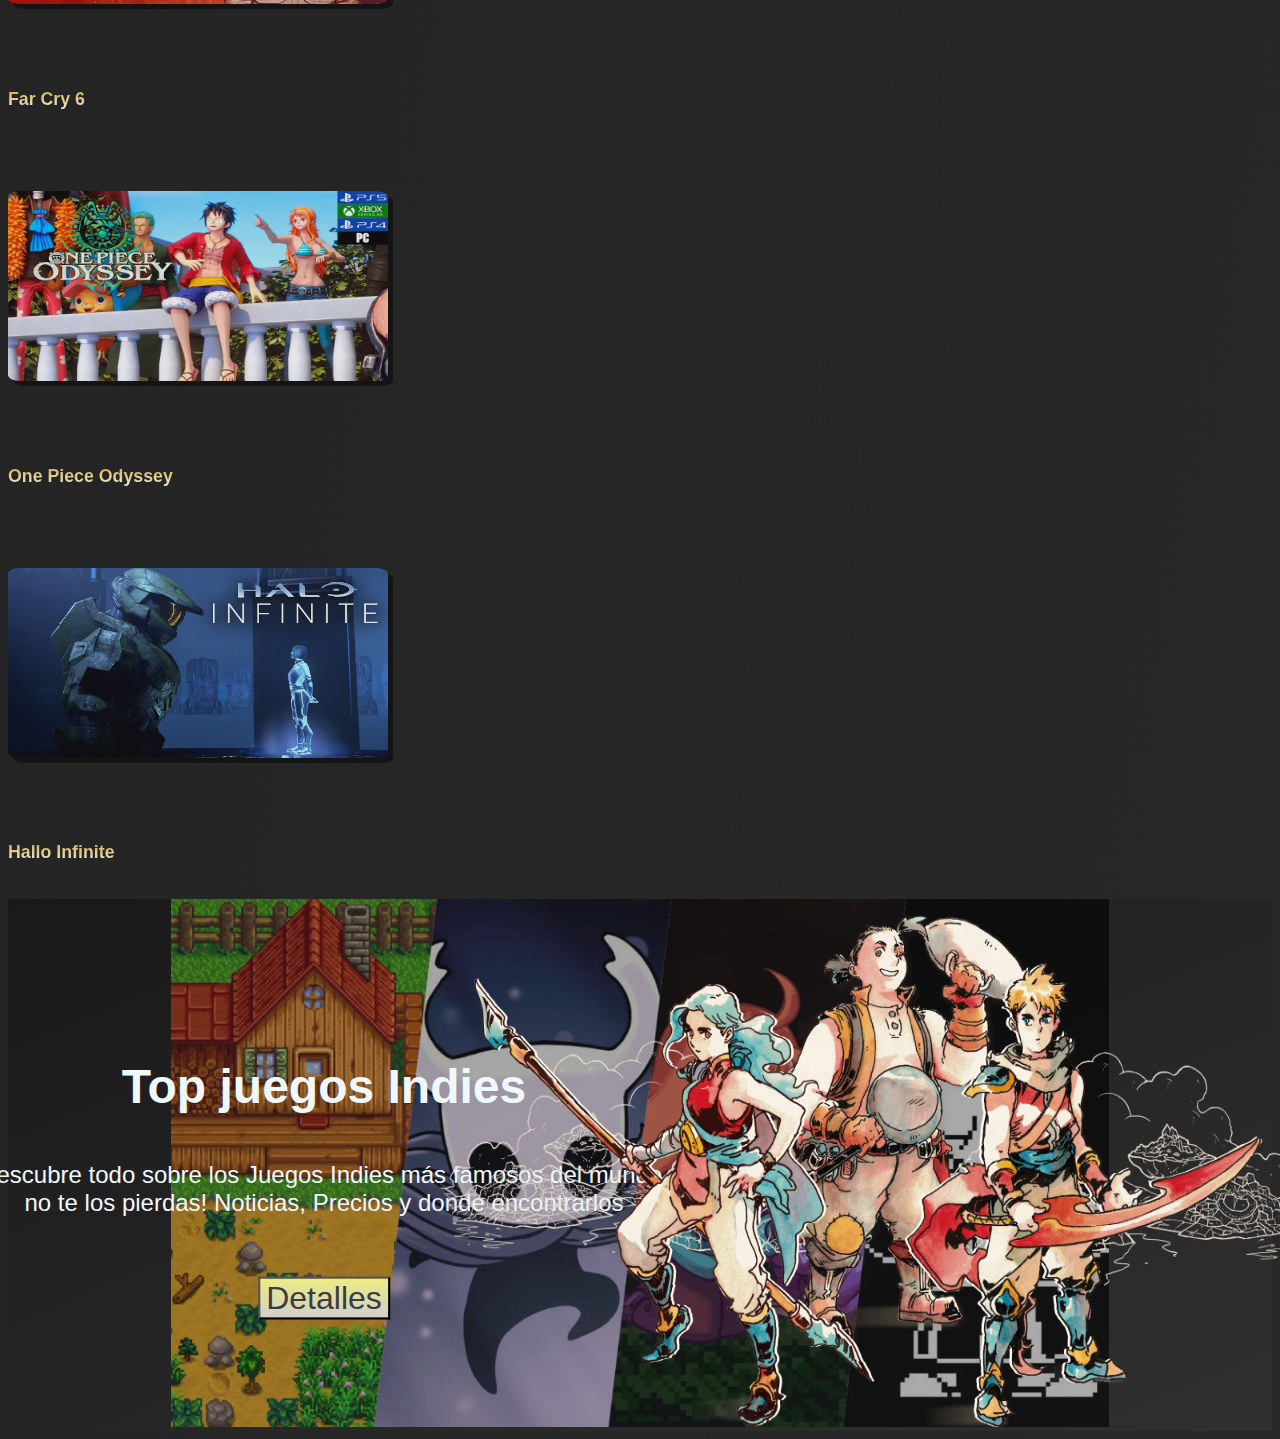
==== commit 00471860: "alejandro actualizacion" ====
--- a/html/index.html
+++ b/html/index.html
@@ -11,41 +11,28 @@
 </head>
 
 <body>
+  <hr class="Cambiohr">
+  <!-- navegador con Logo, Inicio, Noticias y Sobre nosotros-->
+<nav class="navbar  d-flex black" style="align-content: center;">
+  <div class="col-12 col-md-5 col-lg-2 p-2 px-4 ">
+    <a href="../html/index.html">
+      <img class="logo" src="../img/logo1 (1).svg">
+    </a>
+  </div>
+  <div class="col-12 col-md-1 col-lg-2 text-center p-2 flex-fill mx-4">
+    <a class="quitaHyper letraEspecial" href="../html/index.html"><strong>Inicio</strong></a>
+  </div>
+  <div class="col-12 col-md-1 text-center col-lg-2 p-2 flex-fill">
+    <a class="quitaHyper letraEspecial" href="../html/2index.html"><strong>Noticias</strong></a>
+  </div>
+  <div class="col-12 col-md-1 text-center col-lg-2 p-2 flex-fill">
+    <a class="quitaHyper letraEspecial" href="../html/3index.html"><strong>Suscribete</strong></a>
+  </div>
+</nav>
 
-  <!-- navegador con Logo, Inicio, Noticias y Sobre nosotros-->
-  <nav class="navbar navbar-expand-md black pb-0" style="height: 100px;">
-    <div class="container-xxl">
-      <a class="navbar-brand" href="../html/index.html">
-        <img class="logo" src="../img/logo1 (1).svg">
-      </a>
-      <div class="collapse navbar-collapse flex-column">
-        <diV class="ms-md-auto">
-          <ul class="navbar-nav justify-content-center  text-white flex-row">
-            <li class="letraEspecial lista"><a class="quitaHyper" href="../html/index.html"><strong>Inicio</strong></a>
-            </li>
-            <li class="letraEspecial lista"><a class="quitaHyper"
-                href="../html/2index.html"><strong>Noticias</strong></a></li>
-            <li class="letraEspecial lista"><a class="quitaHyper"
-                href="../html/3index.html"><strong>Suscribete</strong></a></li>
-          </ul>
-        </diV>
-      </div>
-    </div>
-    <div class="mx-1">
-      <lu class="navbar-nav justify-content-center  text-white flex-row">
-        <li class="idioma"><a href="" class="nav-link letraEspecial">ES</a></li>
-        <li class="idioma"><a class="nav-link letraEspecial">|</a></li>
-        <li class="idioma"><a href="" class="nav-link letraEspecial">EN</a></li>
-      </lu>
-    </div>
-  </nav>
 
-  <!--separador-->
-  <div class="container-relative black">
-    <div class="col-mb3">
-      br
-    </div>
-  </div>
+  <!--separador cambiarlo-->
+<hr class="Cambiohr">
 
   <!--indice de la pagina carousel-->
   <div class="container-relative" style="background-color: rgba(0, 0, 0, 0.6);">
@@ -73,35 +60,22 @@
             <p class="h5">¿Cierre de servidores?</p>
           </div>
         </div>
-        </div>
       </div>
-      <button class="carousel-control-prev" type="button" data-bs-target="#carouselExampleInterval" data-bs-slide="prev">
-        <span class="carousel-control-prev-icon" aria-hidden="true"></span>
-        <span class="visually-hidden">Previous</span>
-      </button>
-      <button class="carousel-control-next" type="button" data-bs-target="#carouselExampleInterval" data-bs-slide="next">
-        <span class="carousel-control-next-icon" aria-hidden="true"></span>
-        <span class="visually-hidden">Next</span>
-      </button>
     </div>
+  </div>
   </div>
 
 
-  <!--separador-->
-  <div class="container-relative black">
-    <div class="col-mb-3">
-      br
-    </div>
-  </div>
-  <br>
+  <!--separador cambiarlo-->
+<hr class="Cambiohr">
 
   <!--novedades-->
-  <div class="container-relative my-1">
-    <div class="row g-0">
-      <div class="col-6 col-md-2" style="text-align: right;">
-        <strong class="letraEspecialsolo">Novedades</strong>
+  <div class="container-relative my-3">
+    <div class="d-flex flex-row mb-3">
+      <div class="p-2 mx-2" style="text-align: right;">
+        <strong class="letraEspecialsolo">Categorias</strong>
       </div>
-      <div class="col mx-3">
+      <div class="p-2">
         <a href="" class="">
           <svg xmlns="http://www.w3.org/2000/svg" class="icon icon-tabler icon-tabler-chevron-right" width="24"
             height="42" viewBox="0 0 24 24" stroke-width="5" stroke-height="5" stroke="burlywood" fill="none"
@@ -111,67 +85,73 @@
           </svg>
         </a>
       </div>
+      <div class="p-2 my-2">
+        <select class="letraEspecial">
+          <option>Nintendo</option>
+          <option>XBOX</option>
+          <option>PS5</option>
+        </select>
+      </div>
     </div>
   </div>
 
 
   <!--imagenes de juegos con información-->
-  <div class="navbar-expand-xxl">
-    <div class="container-fluid">
-      <div class="row g-0">
-        <div class="col text-center">
+    <div class="container">
+      <div class="row">
+        <div class="col-12 col-md-4 col-lg-4 text-center">
           <a href="">
             <img src="../img/imgJuegos/pokemonEscarlataDLC.jpg" class="tamañoImagen element">
           </a>
           <p class="letraEspecial text-center"><strong> Pokemon Escarlata/Purpura DLC</strong></p>
         </div>
-        <div class="col text-center">
+        <div class="col-12 col-md-4 col-lg-4 text-center">
           <a href="">
             <img src="../img/imgJuegos/GTA5.jpg" class="tamañoImagen element">
           </a>
           <p class="letraEspecial text-center"><strong>Grand Theft Auto V</strong></p>
         </div>
-        <div class="col text-center">
+        <div class="col-12 col-md-4 col-lg-4 text-center">
           <a href="">
             <img src="../img/imgJuegos/Spiderman.jpg" class="tamañoImagen element">
           </a>
           <p class="letraEspecial text-center"><strong> Spider-Man Miles Morales</strong></p>
         </div>
       </div>
-      <div class="row g-0">
-        <div class="col text-center">
+      <div class="row">
+        <div class="col-12 col-md-4 col-lg-4 text-center">
           <a href="">
             <img src="../img/imgJuegos/zelda.jpg" class="tamañoImagen element">
           </a>
           <p class="letraEspecial text-center"><strong>The Legend of Zelda: Tears of the Kingdom</strong></p>
         </div>
-        <div class="col text-center">
+        <div class="col-12 col-md-4 col-lg-4 text-center">
           <a href="">
             <img src="../img/imgJuegos/CallOfDuty.jpg" class="tamañoImagen element">
           </a>
           <p class="letraEspecial text-center"><strong> Call Of Duty Modern Warfare 2</strong></p>
         </div>
-        <div class="col text-center">
+        <div class="col-12 col-md-4 col-lg-4 text-center">
           <a href="">
             <img src="../img/imgJuegos/atomic.jpg" class="tamañoImagen element">
           </a>
           <p class="letraEspecial text-center"><strong> Atomic Heart</strong></p>
         </div>
       </div>
-      <div class="row g-0">
-        <div class="col text-center">
+      <div class="row">
+        <div class="col-12 col-md-4 col-lg-4 text-center">
           <a href="">
             <img src="../img/imgJuegos/FarCry6.jpg" class="tamañoImagen element">
           </a>
           <p class="letraEspecial text-center"><strong> Far Cry 6</strong></p>
         </div>
-        <div class="col text-center">
+        <div class="col-12 col-md-4 col-lg-4 text-center">
           <a href="">
             <img src="../img/imgJuegos/onepieceOdyssey.jpg" class="tamañoImagen element">
           </a>
           <p class="letraEspecial text-center"><strong> One Piece Odyssey</strong></p>
         </div>
-        <div class="col text-center">
+        <div class="col-12 col-md-4 col-lg-4 text-center">
           <a href="">
             <img src="../img/imgJuegos/HaloInfinite.jpg" class="tamañoImagen element">
           </a>
@@ -179,25 +159,29 @@
         </div>
       </div>
     </div>
-  </div>
 
   <!--top Indies-->
   <br>
-  <div class="container-relative my-1 black">
-    <div class="container-fluid contenedor">
-      <img src="../img/imgJuegos/Portada-Gaming-Indie.jpg" class="imgPortIndie d-block w-100">
-      <h5 class="centrarIndie"><strong>Top juegos Indies</strong></h5>
-      <p class="centrarP">Descubre todo sobre los Juegos Indies mas famosos del mundo,<br>
-        no te los pierdas!, Noticias, Precios y donde encontrarlos</p>
-      <button type="button" class="btn centrado letraBoton btn-outline-warning">Detalles</button>
-      <img class="imgIndie" src="../img/imgJuegos/SeaOfStarts.png">
+  <div class="container-fluid black contenedor">
+    <img src="../img/imgJuegos/Portada-Gaming-Indie.jpg" class="imgPortIndie img-fluid d-block w-100" alt="Imagen Indie">
+    <div class="row">
+      <div class="col-12">
+        <h5 class="centrarIndie"><strong>Top juegos Indies</strong></h5>
+        <p class="centrarP">Descubre todo sobre los Juegos Indies más famosos del mundo,<br>no te los pierdas! Noticias, Precios y donde encontrarlos</p>
+      </div>
+      <div class="col-12">
+        <img class="imgIndie img-fluid" src="../img/imgJuegos/SeaOfStarts.png" alt="Sea of Stars">
+      </div>
+      <div class="col-12">
+        <button type="button" class="btn centrado letraBoton btn-outline-warning">Detalles</button>
+      </div>
     </div>
   </div>
+  
+  <!--pie de pagina-->
+  <div class="container-fluid black">
 
-  <!--suscribete-->
-  <div></div>
-
-  
+  </div>
 
 
 
--- a/css/style.css
+++ b/css/style.css
@@ -1,3 +1,15 @@
+  /* Establece la altura específica en pantallas grandes */
+  .navbar {
+    height: 130px; /* Ajusta la altura según tus necesidades */
+  }
+
+  /* Ajusta la altura en pantallas más pequeñas utilizando una media query */
+  @media (max-width: 576px) {
+    .navbar {
+      height: 340px; /* Cambia la altura para pantallas más pequeñas (móvil) */
+    }
+  }
+
 /*cambia el color y tamaño de algunos p y h*/
 .letraEspecial {
 
@@ -25,9 +37,10 @@
 }
 
 .logo {
-    height: 160px;
-    width: 340px;
+    height: 150px;
+    width: 350px;
 }
+
 
 .black {
     background: linear-gradient(to bottom right,#191919, #303030);
@@ -61,14 +74,15 @@
     width: 300px;
     height: 580px;
     opacity: 85%;
+    opacity: 0.8;
 }
 
 .tamañoImagen{
 
-    width: 480px;
-    height: 250px;
+    width: 380px;
+    height: 190px;
     border-radius: 3%;
-    margin-top: 10%;
+    margin-top: 5%;
     margin-bottom: 5%;
     opacity: 95%;
     filter: contrast(90%);
@@ -103,7 +117,6 @@
 .imgPortIndie{
 
     height: 33rem;
-    width: 202%;
     opacity: 0.6;
 }
 
@@ -111,9 +124,8 @@
 .contenedor{
 
     position: relative;
-    display: inline-block;
     text-align: center;
-
+    padding: 0;
 }
 
 /*posición del boton*/
@@ -167,4 +179,10 @@
     color: rgb(61, 60, 60);  
     font: 200% sans-serif;
 
-}+}
+
+.Cambiohr {
+    border: none;
+    border-top: 4px solid rgb(215, 226, 91); /* Cambia el color y grosor */
+    margin: 0px 0; /* Agrega margen superior e inferior */
+  }